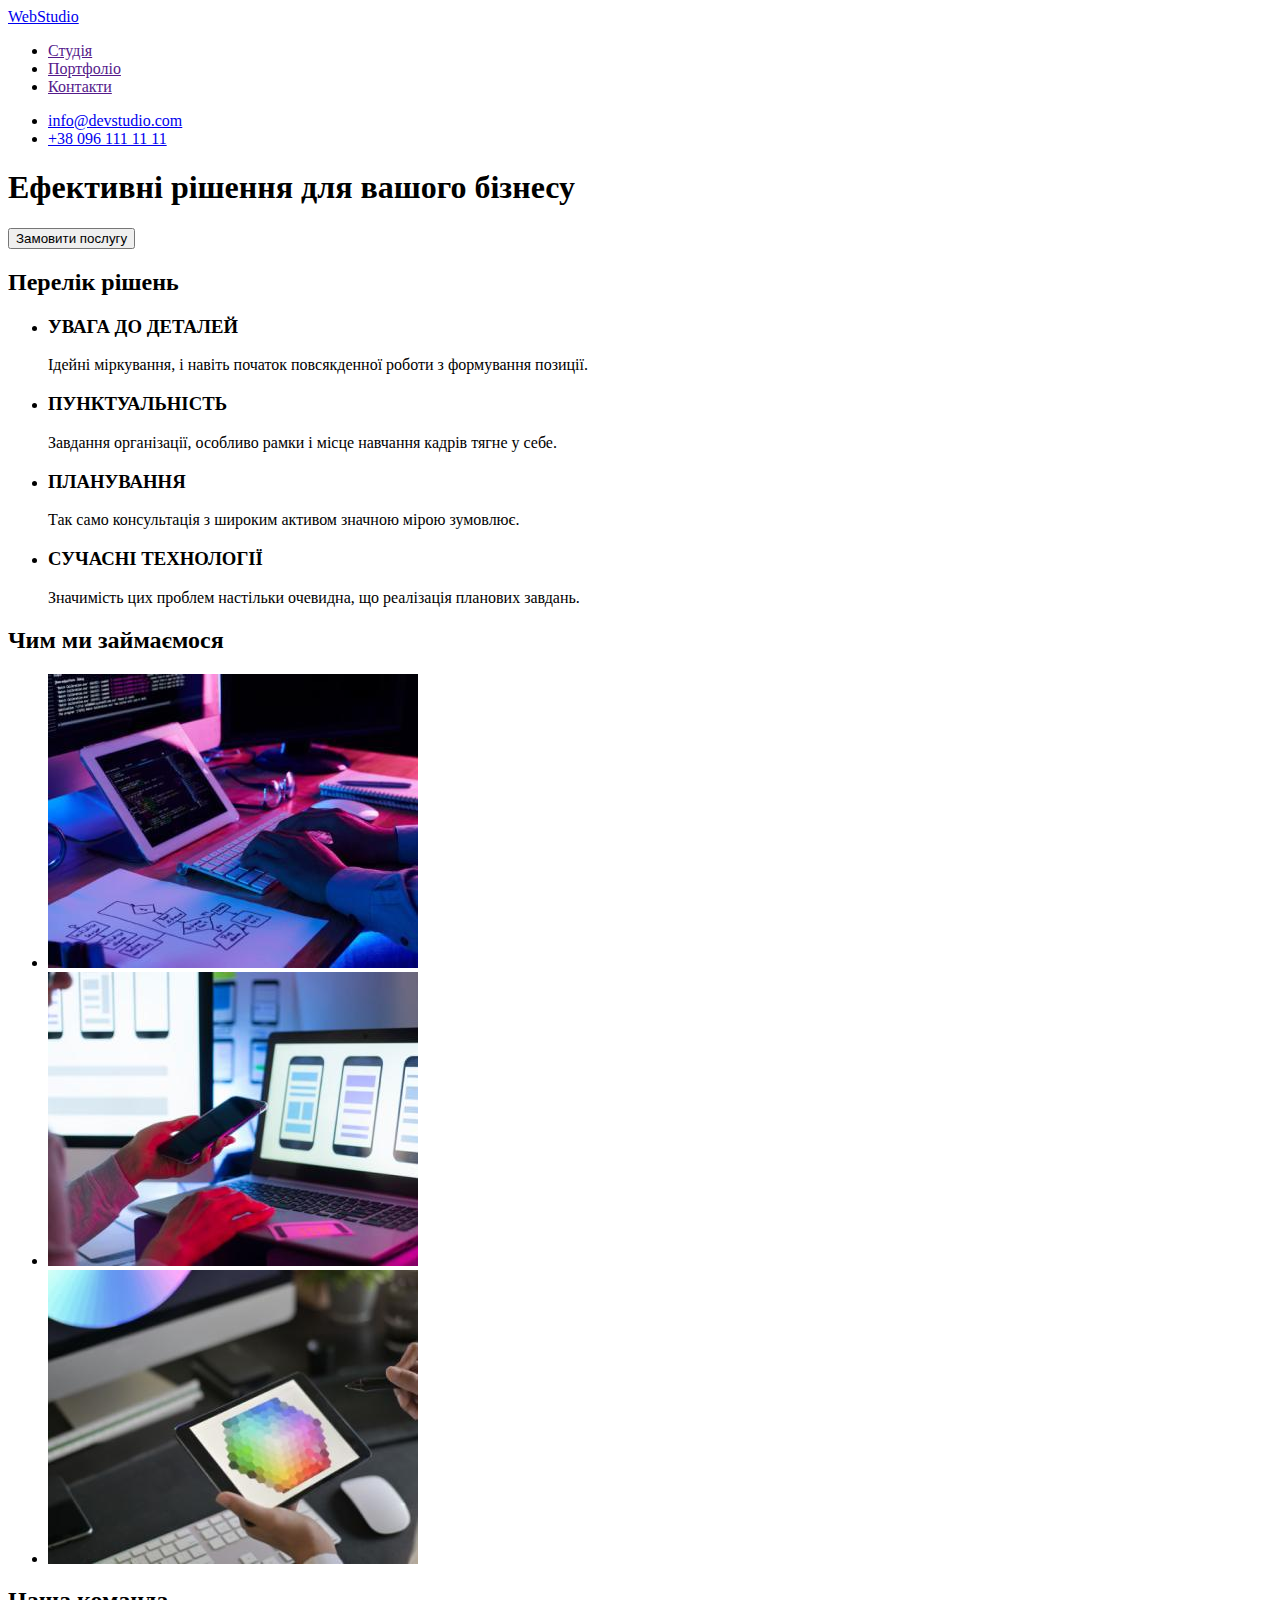
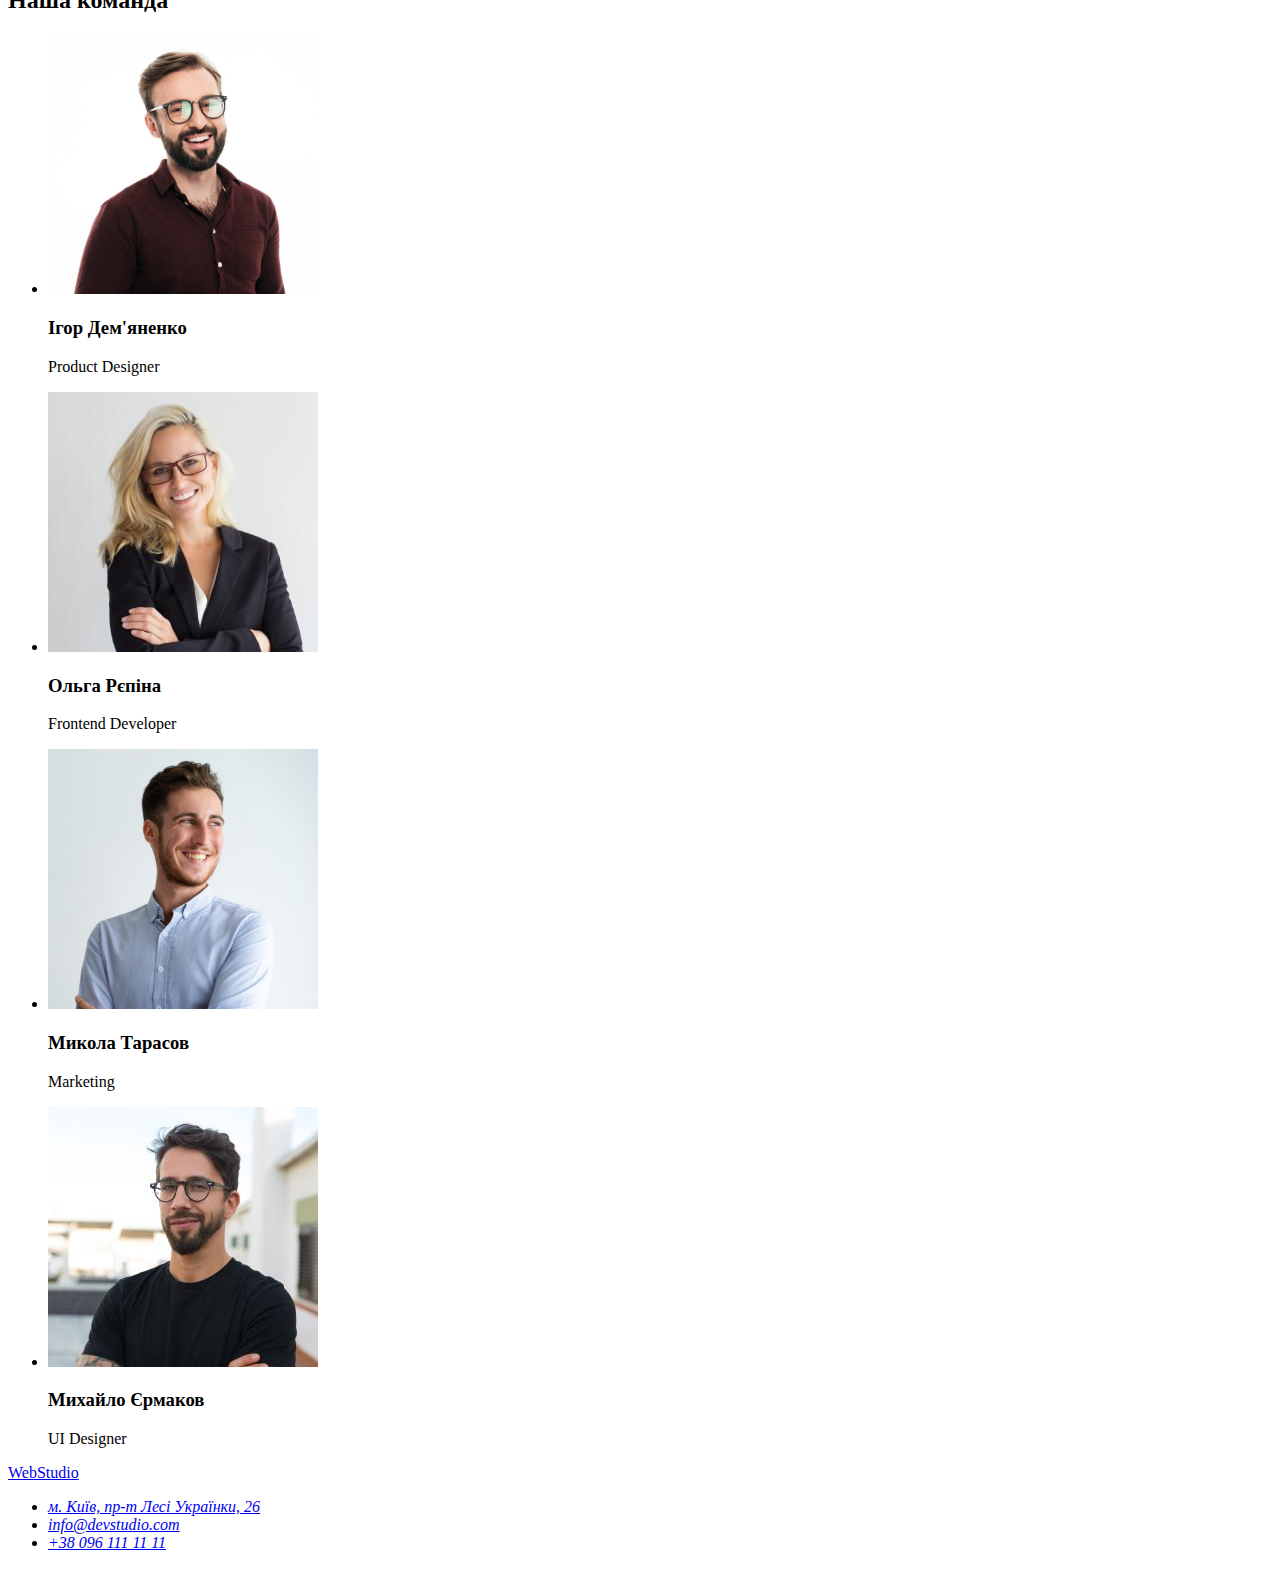
==== index.html @ ad876eb9 "Вставляє файли з попереднього ДЗ + папка css" ====
<!DOCTYPE html>
<html lang="uk">
  <head>
    <meta charset="UTF-8" />
    <meta http-equiv="X-UA-Compatible" content="IE=edge" />
    <meta name="viewport" content="width=device-width, initial-scale=1.0" />
    <link rel="stylesheet" href="./css/styles.css" />
    <title>WebStudio</title>
  </head>
  <body>
    <header>
      <nav>
        <a href="./" class="header-logo">WebStudio</a>
        <ul class="header-nav-list">
          <li><a href="">Студія</a></li>
          <li><a href="">Портфоліо</a></li>
          <li><a href="">Контакти</a></li>
        </ul>
      </nav>
      <ul>
        <li><a href="mailto:info@devstudio.com">info@devstudio.com</a></li>
        <li><a href="tel:+380961111111">+38 096 111 11 11</a></li>
      </ul>
    </header>
    <main>
      <section>
        <h1>Ефективні рішення для вашого бізнесу</h1>
        <button type="button">Замовити послугу</button>
      </section>
      <section>
        <h2>Перелік рішень</h2>
        <ul>
          <li>
            <h3>УВАГА ДО ДЕТАЛЕЙ</h3>
            <p>Ідейні міркування, і навіть початок повсякденної роботи з формування позиції.</p>
          </li>
          <li>
            <h3>ПУНКТУАЛЬНІСТЬ</h3>
            <p>Завдання організації, особливо рамки і місце навчання кадрів тягне у себе.</p>
          </li>
          <li>
            <h3>ПЛАНУВАННЯ</h3>
            <p>Так само консультація з широким активом значною мірою зумовлює.</p>
          </li>
          <li>
            <h3>СУЧАСНІ ТЕХНОЛОГІЇ</h3>
            <p>Значимість цих проблем настільки очевидна, що реалізація планових завдань.</p>
          </li>
        </ul>
      </section>
      <section>
        <h2>Чим ми займаємося</h2>
        <ul>
          <li><img src="./images/box-1.jpg" alt="Keyboard typing" width="370" /></li>
          <li><img src="./images/box-2.jpg" alt="Smartphone look" width="370" /></li>
          <li><img src="./images/box-3.jpg" alt="Color selection" width="370" /></li>
        </ul>
      </section>
      <section>
        <h2>Наша команда</h2>
        <ul>
          <li>
            <img src="./images/igor-demianenko.jpg" alt="igor Demianenko" width="270" />
            <h3>Ігор Дем'яненко</h3>
            <p>Product Designer</p>
          </li>
          <li>
            <img src="./images/olga-repina.jpg" alt="Olga Repina" width="270" />
            <h3>Ольга Рєпіна</h3>
            <p>Frontend Developer</p>
          </li>
          <li>
            <img src="./images/mykola-tarasov.jpg" alt="Mykola Tarasov" width="270" />
            <h3>Микола Тарасов</h3>
            <p>Marketing</p>
          </li>
          <li>
            <img src="./images/mykhailo-yermakov.jpg" alt="Mykhailo Yermakov" width="270" />
            <h3>Михайло Єрмаков</h3>
            <p>UI Designer</p>
          </li>
        </ul>
      </section>
    </main>
    <footer>
      <a href="./" class="header-logo">WebStudio</a>
      <address>
        <ul>
          <li>
            <a
              href="https://goo.gl/maps/kWrGyEN4S8KAi9pg8"
              target="_blank"
              rel="noopener nofollow noreferrer"
              >м. Київ, пр-т Лесі Українки, 26</a
            >
          </li>
          <li><a href="mailto:info@devstudio.com">info@devstudio.com</a></li>
          <li><a href="tel:+380961111111">+38 096 111 11 11</a></li>
        </ul>
      </address>
    </footer>
  </body>
</html>

<section>
  <img src="" alt="" />
</section>
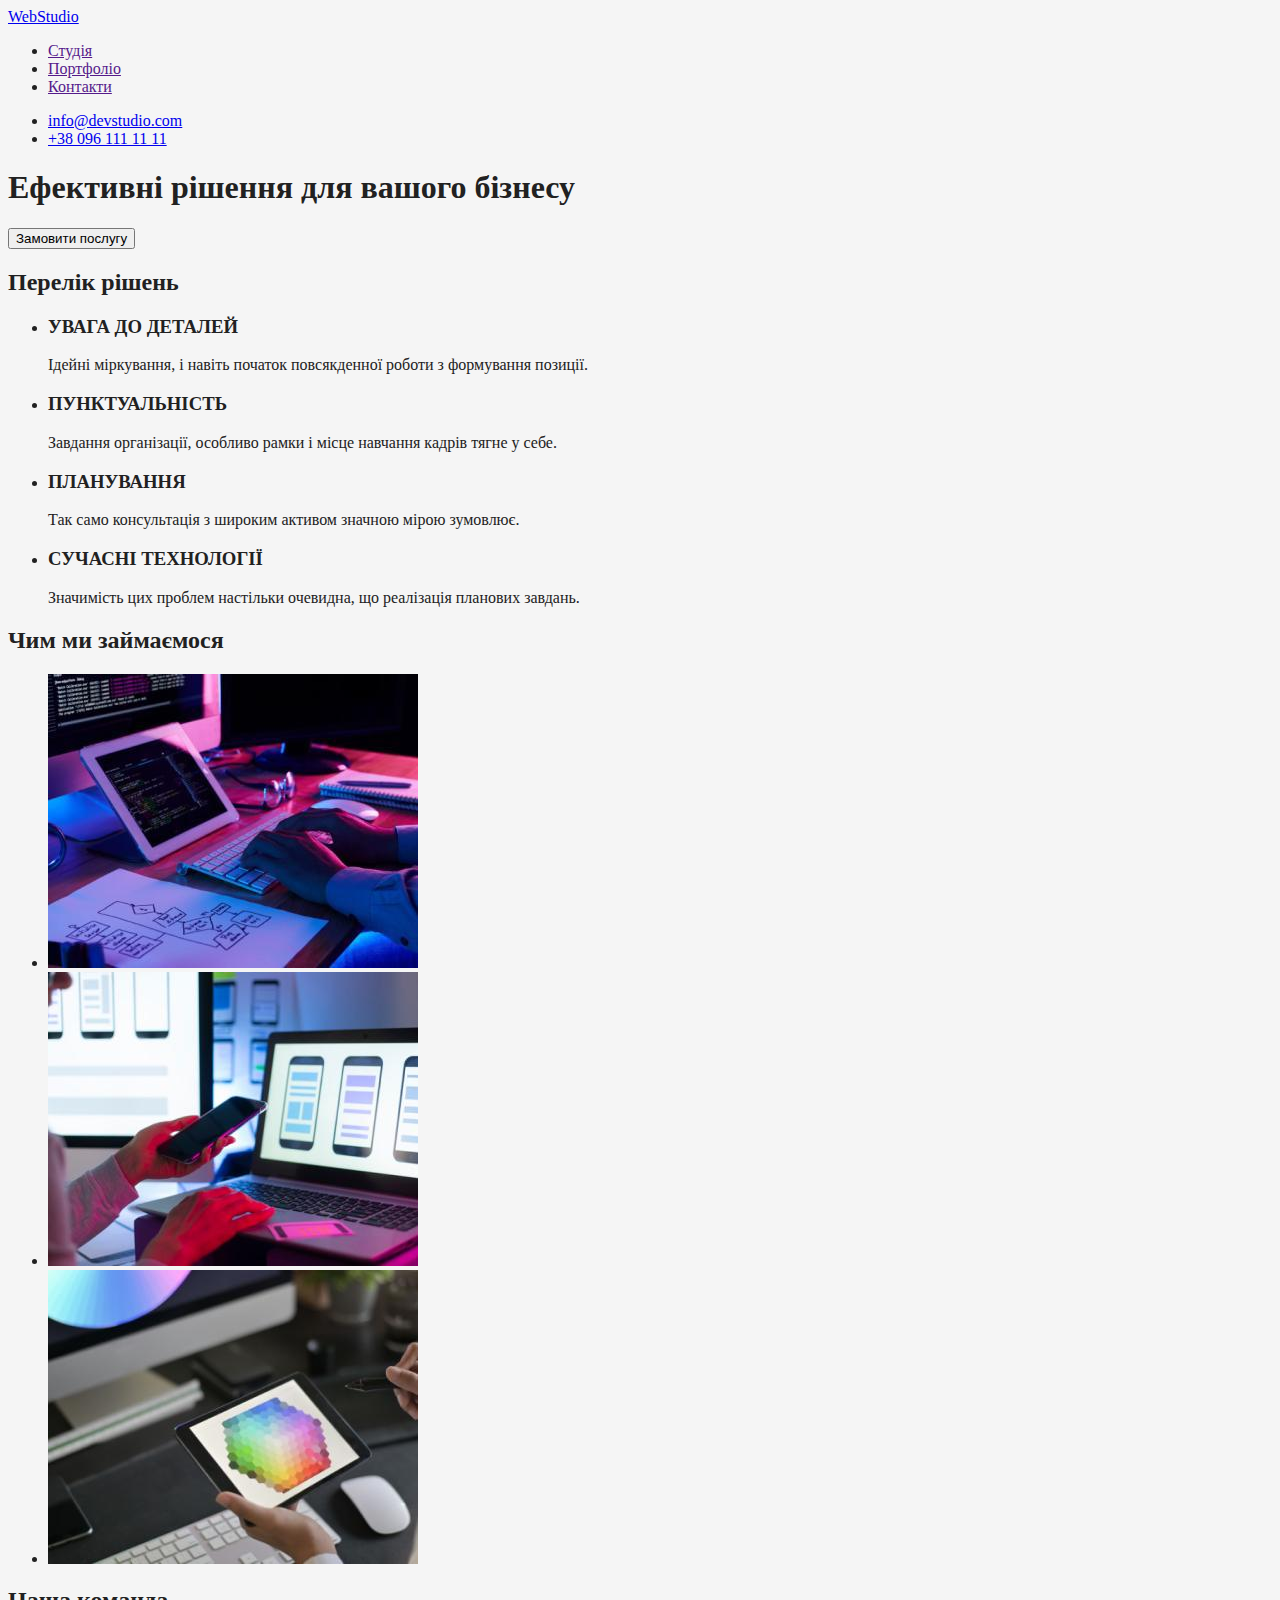
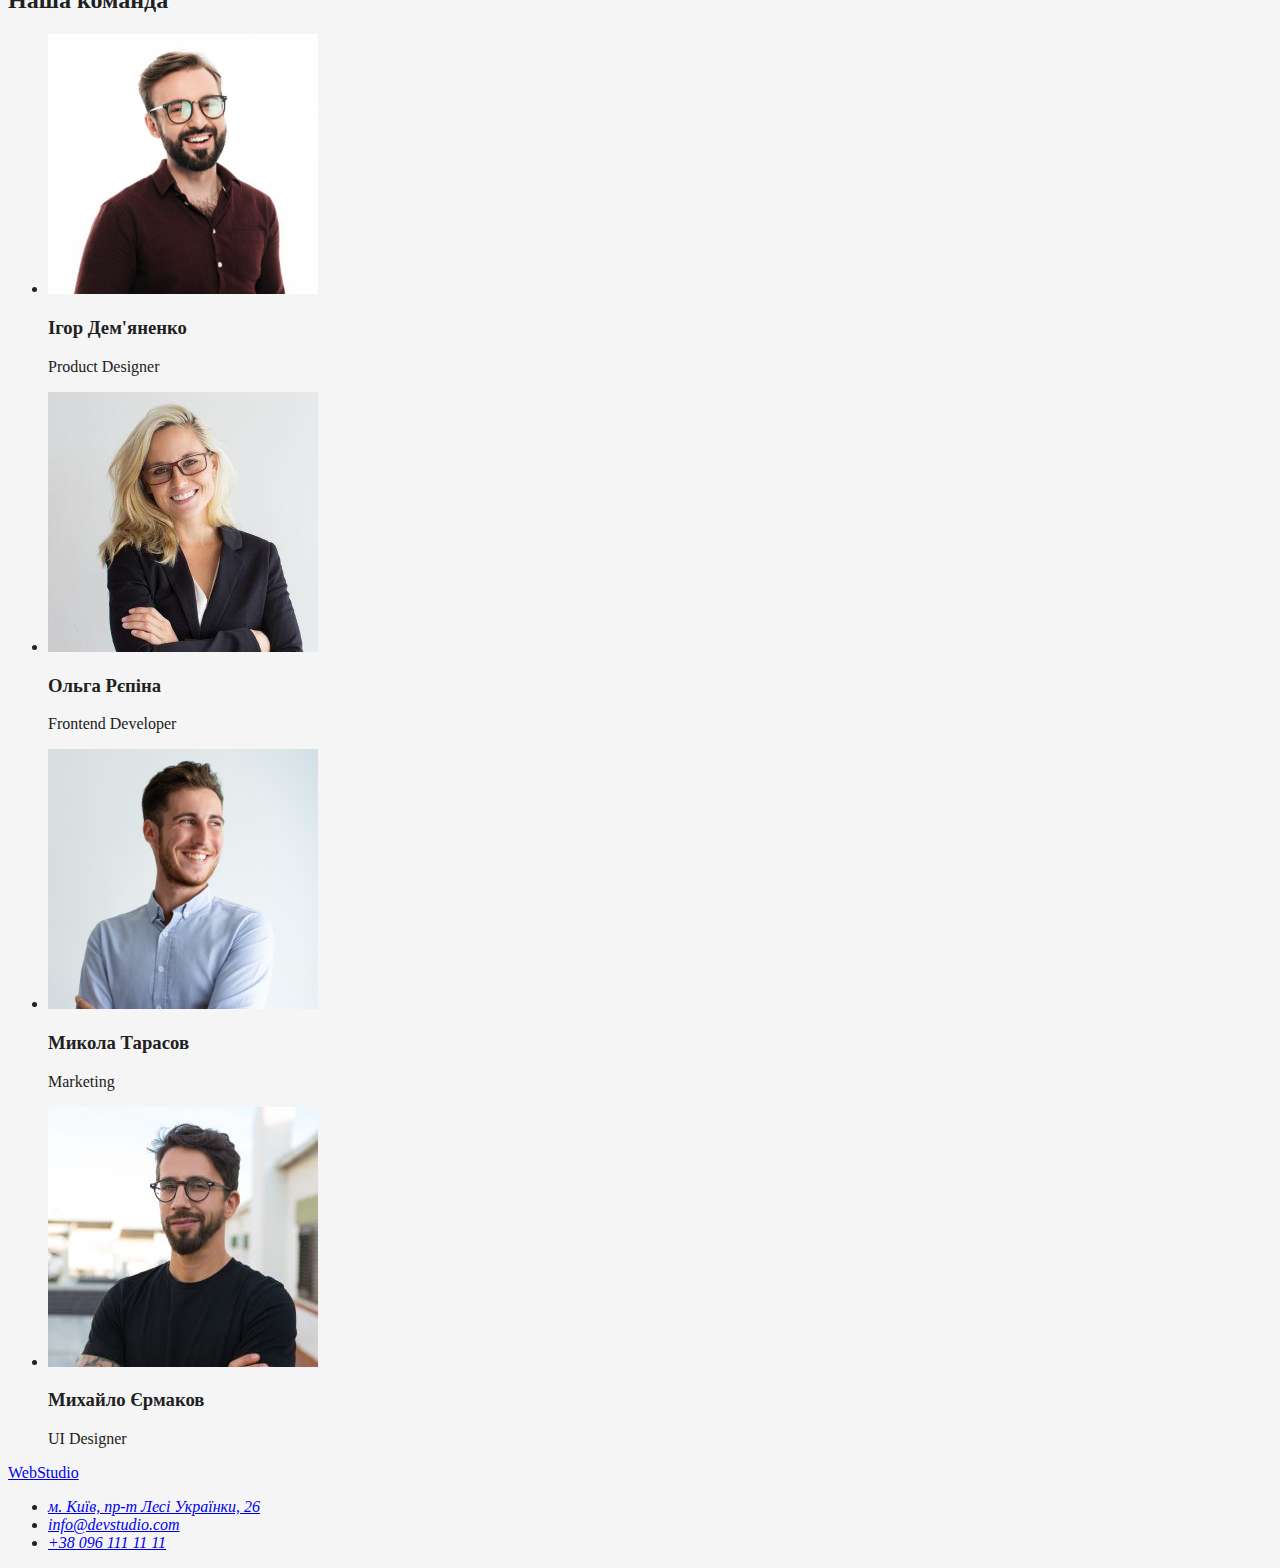
==== commit e288f1e5: "Задає класи тегам і дублює деякі в стилі" ====
--- a/index.html
+++ b/index.html
@@ -10,11 +10,11 @@
   <body>
     <header>
       <nav>
-        <a href="./" class="header-logo">WebStudio</a>
-        <ul class="header-nav-list">
-          <li><a href="">Студія</a></li>
-          <li><a href="">Портфоліо</a></li>
-          <li><a href="">Контакти</a></li>
+        <a href="./" class="logo">WebStudio</a>
+        <ul class="nav-list">
+          <li><a class="nav-list-item" href="">Студія</a></li>
+          <li><a class="nav-list-item" href="">Портфоліо</a></li>
+          <li><a class="nav-list-item" href="">Контакти</a></li>
         </ul>
       </nav>
       <ul>
@@ -23,61 +23,71 @@
       </ul>
     </header>
     <main>
-      <section>
-        <h1>Ефективні рішення для вашого бізнесу</h1>
+      <!-- Герой -->
+      <section class="hero">
+        <h1 class="hero-title">Ефективні рішення для вашого бізнесу</h1>
         <button type="button">Замовити послугу</button>
       </section>
-      <section>
-        <h2>Перелік рішень</h2>
-        <ul>
+      <!-- Перелік рішень -->
+      <section class="section">
+        <h2 class="section-title">Перелік рішень</h2>
+        <ul class="section-list">
           <li>
-            <h3>УВАГА ДО ДЕТАЛЕЙ</h3>
-            <p>Ідейні міркування, і навіть початок повсякденної роботи з формування позиції.</p>
+            <h3 class="section-list-item">УВАГА ДО ДЕТАЛЕЙ</h3>
+            <p class="item-desc">
+              Ідейні міркування, і навіть початок повсякденної роботи з формування позиції.
+            </p>
           </li>
           <li>
-            <h3>ПУНКТУАЛЬНІСТЬ</h3>
-            <p>Завдання організації, особливо рамки і місце навчання кадрів тягне у себе.</p>
+            <h3 class="section-list-item">ПУНКТУАЛЬНІСТЬ</h3>
+            <p class="item-desc">
+              Завдання організації, особливо рамки і місце навчання кадрів тягне у себе.
+            </p>
           </li>
           <li>
-            <h3>ПЛАНУВАННЯ</h3>
-            <p>Так само консультація з широким активом значною мірою зумовлює.</p>
+            <h3 class="section-list-item">ПЛАНУВАННЯ</h3>
+            <p class="item-desc">Так само консультація з широким активом значною мірою зумовлює.</p>
           </li>
           <li>
-            <h3>СУЧАСНІ ТЕХНОЛОГІЇ</h3>
-            <p>Значимість цих проблем настільки очевидна, що реалізація планових завдань.</p>
+            <h3 class="section-list-item">СУЧАСНІ ТЕХНОЛОГІЇ</h3>
+            <p class="item-desc">
+              Значимість цих проблем настільки очевидна, що реалізація планових завдань.
+            </p>
           </li>
         </ul>
       </section>
+      <!-- Чим ми займаємося -->
       <section>
-        <h2>Чим ми займаємося</h2>
-        <ul>
+        <h2 class="section-title">Чим ми займаємося</h2>
+        <ul class="images-list">
           <li><img src="./images/box-1.jpg" alt="Keyboard typing" width="370" /></li>
           <li><img src="./images/box-2.jpg" alt="Smartphone look" width="370" /></li>
           <li><img src="./images/box-3.jpg" alt="Color selection" width="370" /></li>
         </ul>
       </section>
+      <!-- Наша команда -->
       <section>
-        <h2>Наша команда</h2>
+        <h2 class="section-title">Наша команда</h2>
         <ul>
           <li>
             <img src="./images/igor-demianenko.jpg" alt="igor Demianenko" width="270" />
-            <h3>Ігор Дем'яненко</h3>
-            <p>Product Designer</p>
+            <h3 class="section-list-item">Ігор Дем'яненко</h3>
+            <p class="item-desc">Product Designer</p>
           </li>
           <li>
             <img src="./images/olga-repina.jpg" alt="Olga Repina" width="270" />
-            <h3>Ольга Рєпіна</h3>
-            <p>Frontend Developer</p>
+            <h3 class="section-list-item">Ольга Рєпіна</h3>
+            <p class="item-desc">Frontend Developer</p>
           </li>
           <li>
             <img src="./images/mykola-tarasov.jpg" alt="Mykola Tarasov" width="270" />
-            <h3>Микола Тарасов</h3>
-            <p>Marketing</p>
+            <h3 class="section-list-item">Микола Тарасов</h3>
+            <p class="item-desc">Marketing</p>
           </li>
           <li>
             <img src="./images/mykhailo-yermakov.jpg" alt="Mykhailo Yermakov" width="270" />
-            <h3>Михайло Єрмаков</h3>
-            <p>UI Designer</p>
+            <h3 class="section-list-item">Михайло Єрмаков</h3>
+            <p class="item-desc">UI Designer</p>
           </li>
         </ul>
       </section>
@@ -101,7 +111,3 @@
     </footer>
   </body>
 </html>
-
-<section>
-  <img src="" alt="" />
-</section>
--- a/css/styles.css
+++ b/css/styles.css
@@ -0,0 +1,24 @@
+/* колір фону #F5F5F5 */
+/*  колір тексту #212121 */
+/* колір абзаців #757575 */
+/* акцент #2196F3 */
+/* білий #FFFFFF */
+/* адрес у футері color: rgba(255, 255, 255, 0.6); */
+body {
+  background-color: #f5f5f5;
+  color: #212121;
+}
+/* Header */
+.logo {
+}
+.nav-list {
+}
+.nav-list-item {
+}
+
+/* Герой */
+.hero {
+}
+.hero-title {
+}
+/* Перелік рішень */
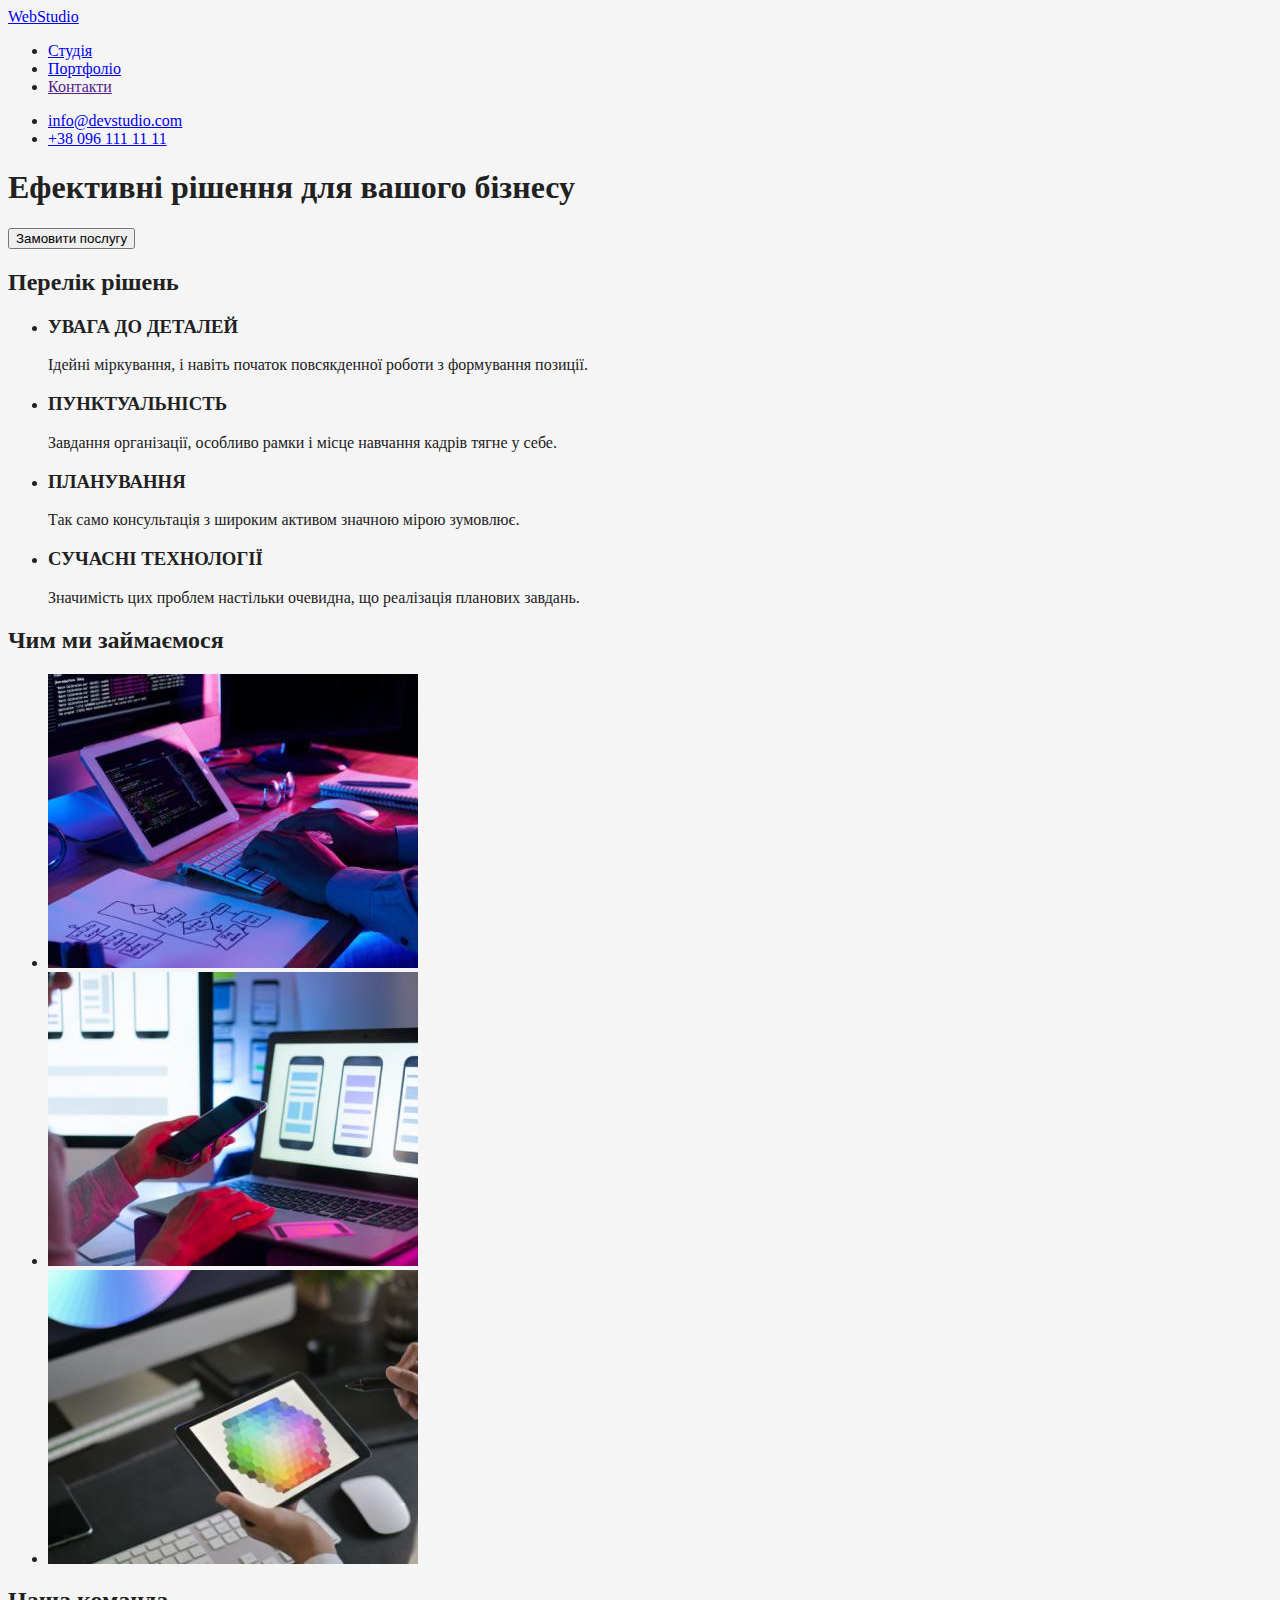
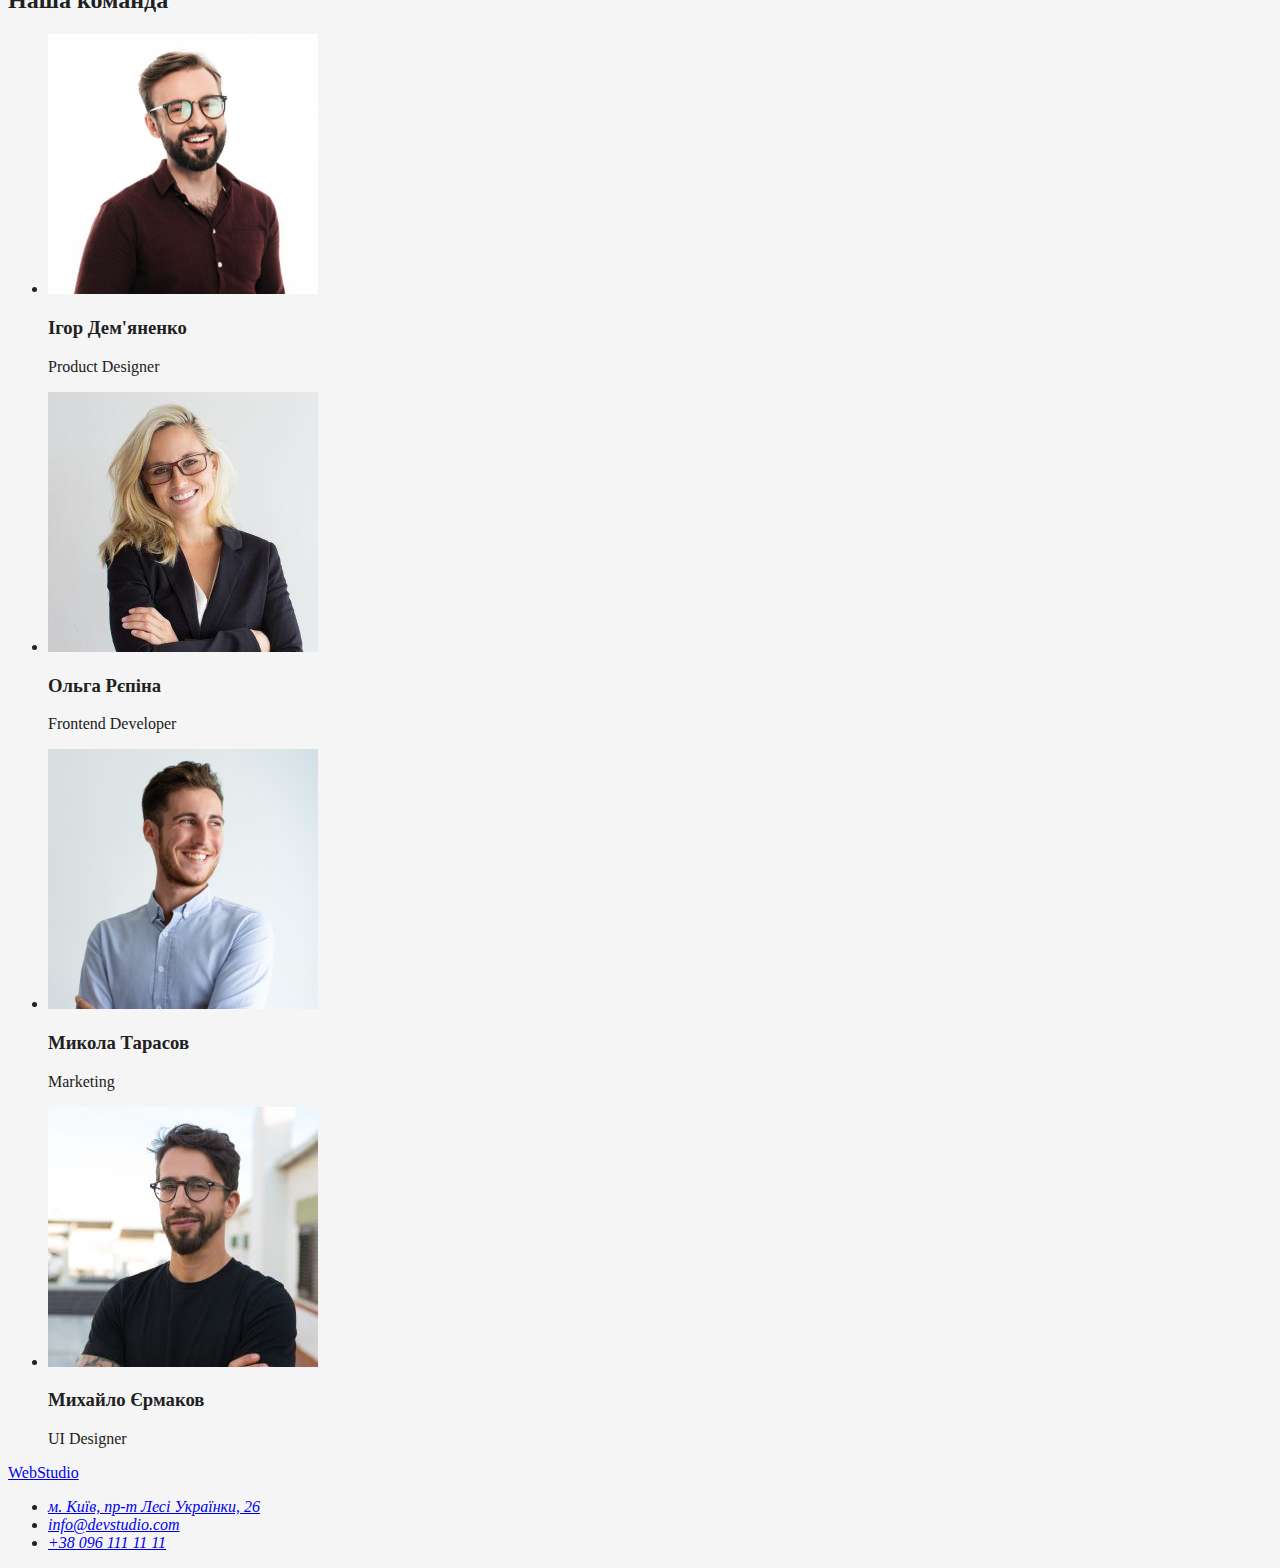
==== commit 1dc9166c: "Верстає портфоліо і пов'язує зі студіо" ====
--- a/index.html
+++ b/index.html
@@ -12,8 +12,8 @@
       <nav>
         <a href="./" class="logo">WebStudio</a>
         <ul class="nav-list">
-          <li><a class="nav-list-item" href="">Студія</a></li>
-          <li><a class="nav-list-item" href="">Портфоліо</a></li>
+          <li><a class="nav-list-item" href="./index.html">Студія</a></li>
+          <li><a class="nav-list-item" href="./portfolio.html">Портфоліо</a></li>
           <li><a class="nav-list-item" href="">Контакти</a></li>
         </ul>
       </nav>
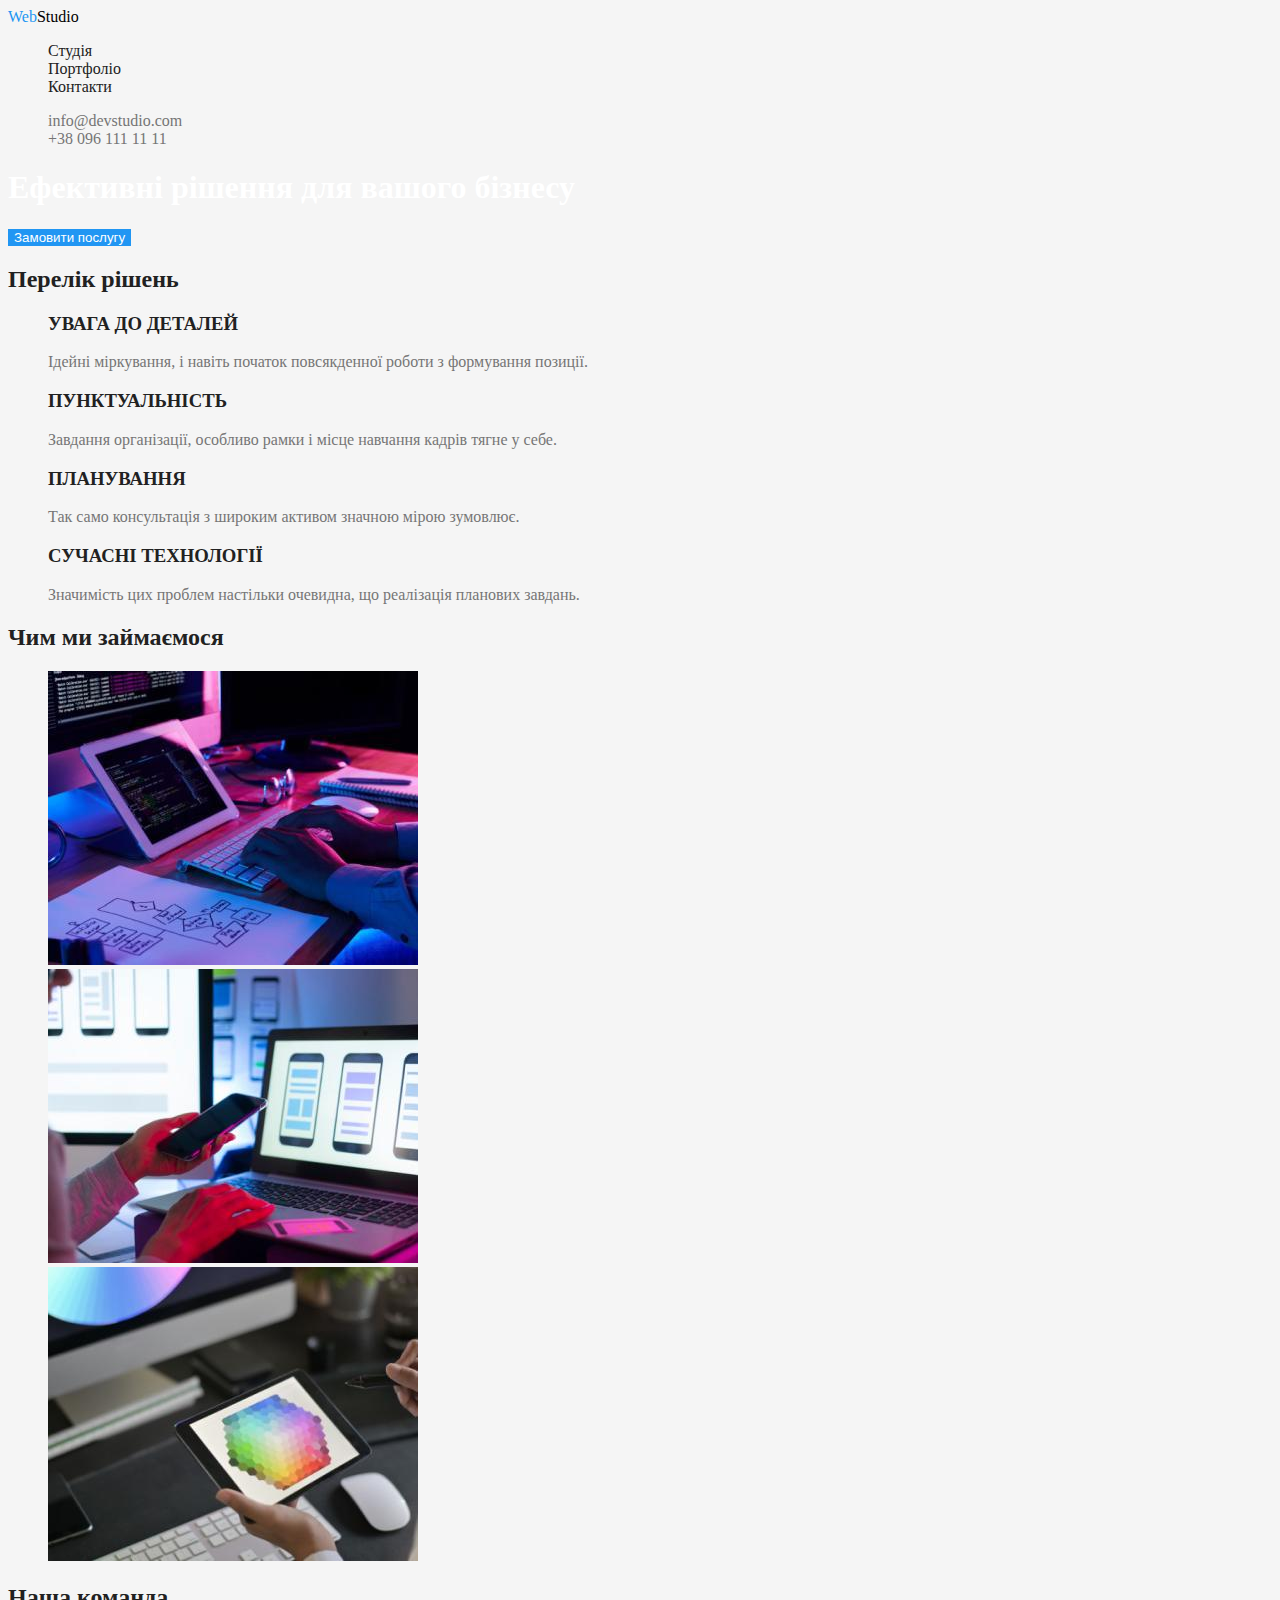
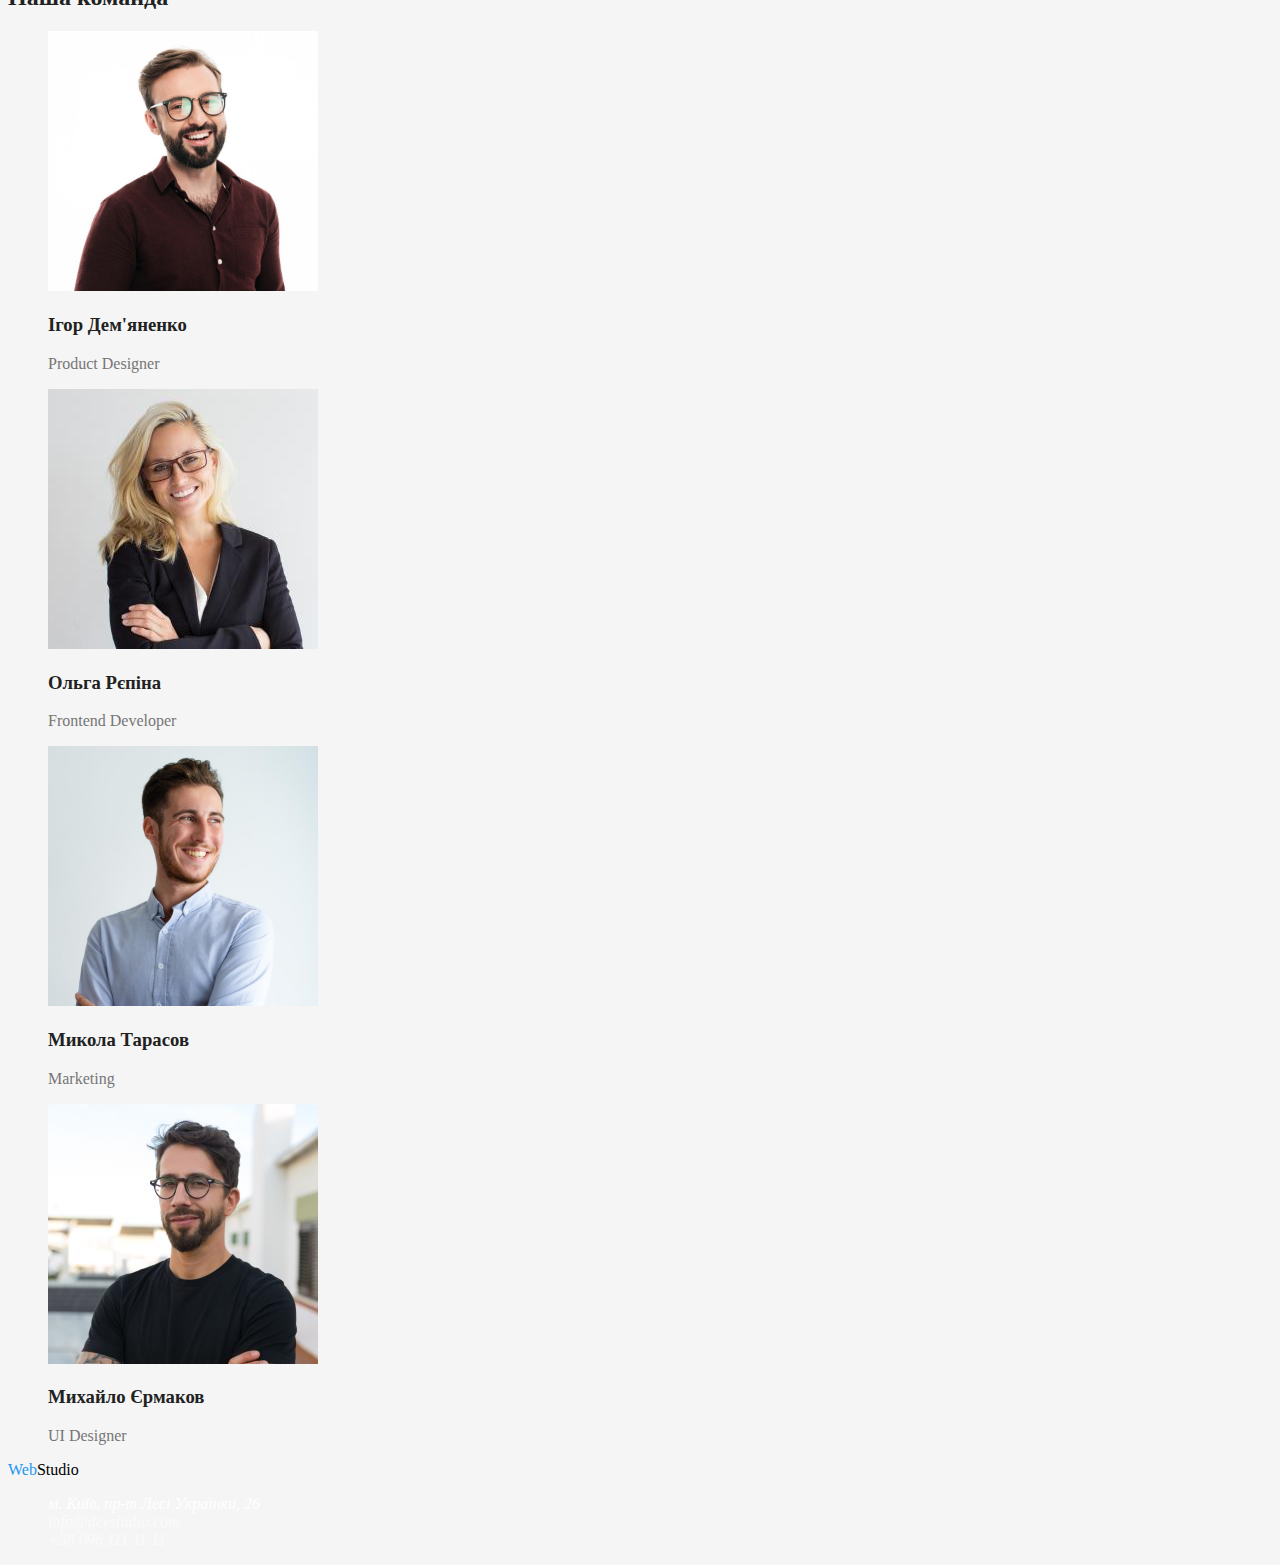
==== commit b03ec85c: "Додає класи і стилі до них" ====
--- a/index.html
+++ b/index.html
@@ -10,23 +10,23 @@
   <body>
     <header>
       <nav>
-        <a href="./" class="logo">WebStudio</a>
+        <a href="./index.html" class="logo"><span class="logo part">Web</span>Studio</a>
         <ul class="nav-list">
           <li><a class="nav-list-item" href="./index.html">Студія</a></li>
           <li><a class="nav-list-item" href="./portfolio.html">Портфоліо</a></li>
           <li><a class="nav-list-item" href="">Контакти</a></li>
         </ul>
       </nav>
-      <ul>
-        <li><a href="mailto:info@devstudio.com">info@devstudio.com</a></li>
-        <li><a href="tel:+380961111111">+38 096 111 11 11</a></li>
+      <ul class="contacts-list">
+        <li><a href="mailto:info@devstudio.com" class="header-contacts">info@devstudio.com</a></li>
+        <li><a href="tel:+380961111111" class="header-contacts">+38 096 111 11 11</a></li>
       </ul>
     </header>
     <main>
       <!-- Герой -->
       <section class="hero">
         <h1 class="hero-title">Ефективні рішення для вашого бізнесу</h1>
-        <button type="button">Замовити послугу</button>
+        <button type="button" class="btn primary">Замовити послугу</button>
       </section>
       <!-- Перелік рішень -->
       <section class="section">
@@ -59,7 +59,7 @@
       <!-- Чим ми займаємося -->
       <section>
         <h2 class="section-title">Чим ми займаємося</h2>
-        <ul class="images-list">
+        <ul class="section-list">
           <li><img src="./images/box-1.jpg" alt="Keyboard typing" width="370" /></li>
           <li><img src="./images/box-2.jpg" alt="Smartphone look" width="370" /></li>
           <li><img src="./images/box-3.jpg" alt="Color selection" width="370" /></li>
@@ -68,7 +68,7 @@
       <!-- Наша команда -->
       <section>
         <h2 class="section-title">Наша команда</h2>
-        <ul>
+        <ul class="section-list">
           <li>
             <img src="./images/igor-demianenko.jpg" alt="igor Demianenko" width="270" />
             <h3 class="section-list-item">Ігор Дем'яненко</h3>
@@ -93,19 +93,22 @@
       </section>
     </main>
     <footer>
-      <a href="./" class="header-logo">WebStudio</a>
+      <a href="./index.html" class="logo"><span class="logo part">Web</span>Studio</a>
       <address>
-        <ul>
+        <ul class="section-list">
           <li>
             <a
               href="https://goo.gl/maps/kWrGyEN4S8KAi9pg8"
               target="_blank"
               rel="noopener nofollow noreferrer"
+              class="address"
               >м. Київ, пр-т Лесі Українки, 26</a
             >
           </li>
-          <li><a href="mailto:info@devstudio.com">info@devstudio.com</a></li>
-          <li><a href="tel:+380961111111">+38 096 111 11 11</a></li>
+          <li>
+            <a href="mailto:info@devstudio.com" class="footer-contacts">info@devstudio.com</a>
+          </li>
+          <li><a href="tel:+380961111111" class="footer-contacts">+38 096 111 11 11</a></li>
         </ul>
       </address>
     </footer>
--- a/css/styles.css
+++ b/css/styles.css
@@ -1,24 +1,90 @@
 /* колір фону #F5F5F5 */
-/*  колір тексту #212121 */
+/* другорядний колір фону #F5F4FA */
+/* герой і футер колір фону #2F303A */
+/* колір тексту #212121 */
 /* колір абзаців #757575 */
 /* акцент #2196F3 */
 /* білий #FFFFFF */
-/* адрес у футері color: rgba(255, 255, 255, 0.6); */
+/* контакти у футері color: rgba(255, 255, 255, 0.6); */
+:root {
+  --text-primary-color: #212121;
+  --text-p-color: #757575;
+  --background-primary-color: #f5f5f5;
+  --background-secondary-color: #f5f4fa;
+  --accent-color: #2196f3;
+}
 body {
-  background-color: #f5f5f5;
-  color: #212121;
+  background-color: var(--background-primary-color);
+  color: var(--text-primary-color);
+}
+.nav-list,
+.contacts-list,
+.section-list {
+  list-style-type: none;
+}
+.nav-list-item:hover,
+.header-contacts:hover,
+.footer-contacts:hover,
+.nav-list-item:focus,
+.header-contacts:focus,
+.footer-contacts:focus {
+  color: var(--accent-color);
 }
 /* Header */
 .logo {
+  color: #000000;
+  text-decoration: none;
 }
-.nav-list {
+.logo.part {
+  color: #2196f3;
 }
 .nav-list-item {
+  color: var(--text-primary-color);
+  text-decoration: none;
+}
+.header-contacts {
+  color: var(--text-p-color);
+  text-decoration: none;
 }
 
-/* Герой */
-.hero {
+/* Стилі index.html */
+/* Hero */
+.hero-title {
+  color: #ffffff;
 }
-.hero-title {
+.btn {
+  cursor: pointer;
+}
+.btn.primary {
+  color: #ffffff;
+  background-color: var(--accent-color);
+  border: none;
 }
 /* Перелік рішень */
+.item-desc {
+  color: var(--text-p-color);
+}
+/* Стилі portfolio.html */
+.btn.secondary {
+  background-color: var(--background-secondary-color);
+  color: var(--text-primary-color);
+  border: none;
+}
+.btn.secondary:hover,
+.btn.secondary:focus {
+  background-color: var(--accent-color);
+  color: #ffffff;
+}
+
+/* Footer */
+.footer-logo {
+  color: #ffffff;
+}
+.address {
+  color: #ffffff;
+  text-decoration: none;
+}
+.footer-contacts {
+  color: rgba(255, 255, 255, 0.6);
+  text-decoration: none;
+}
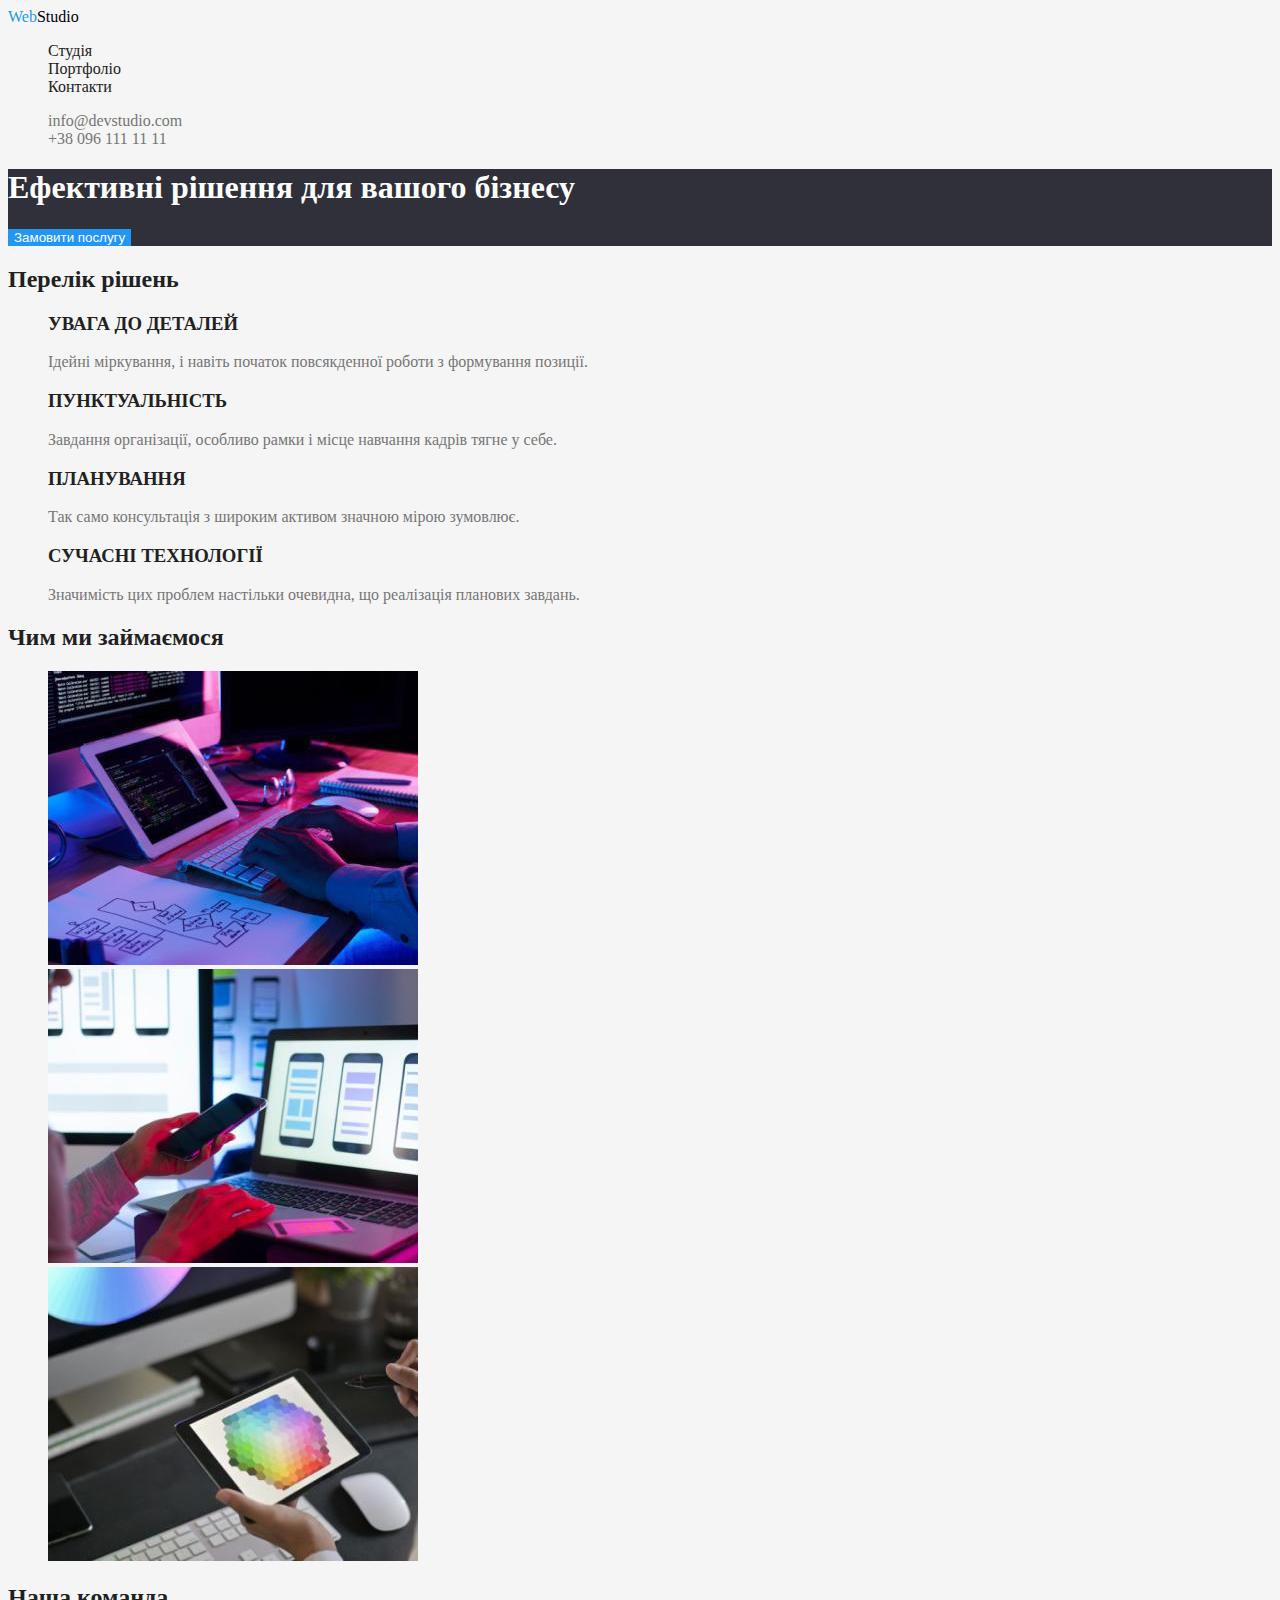
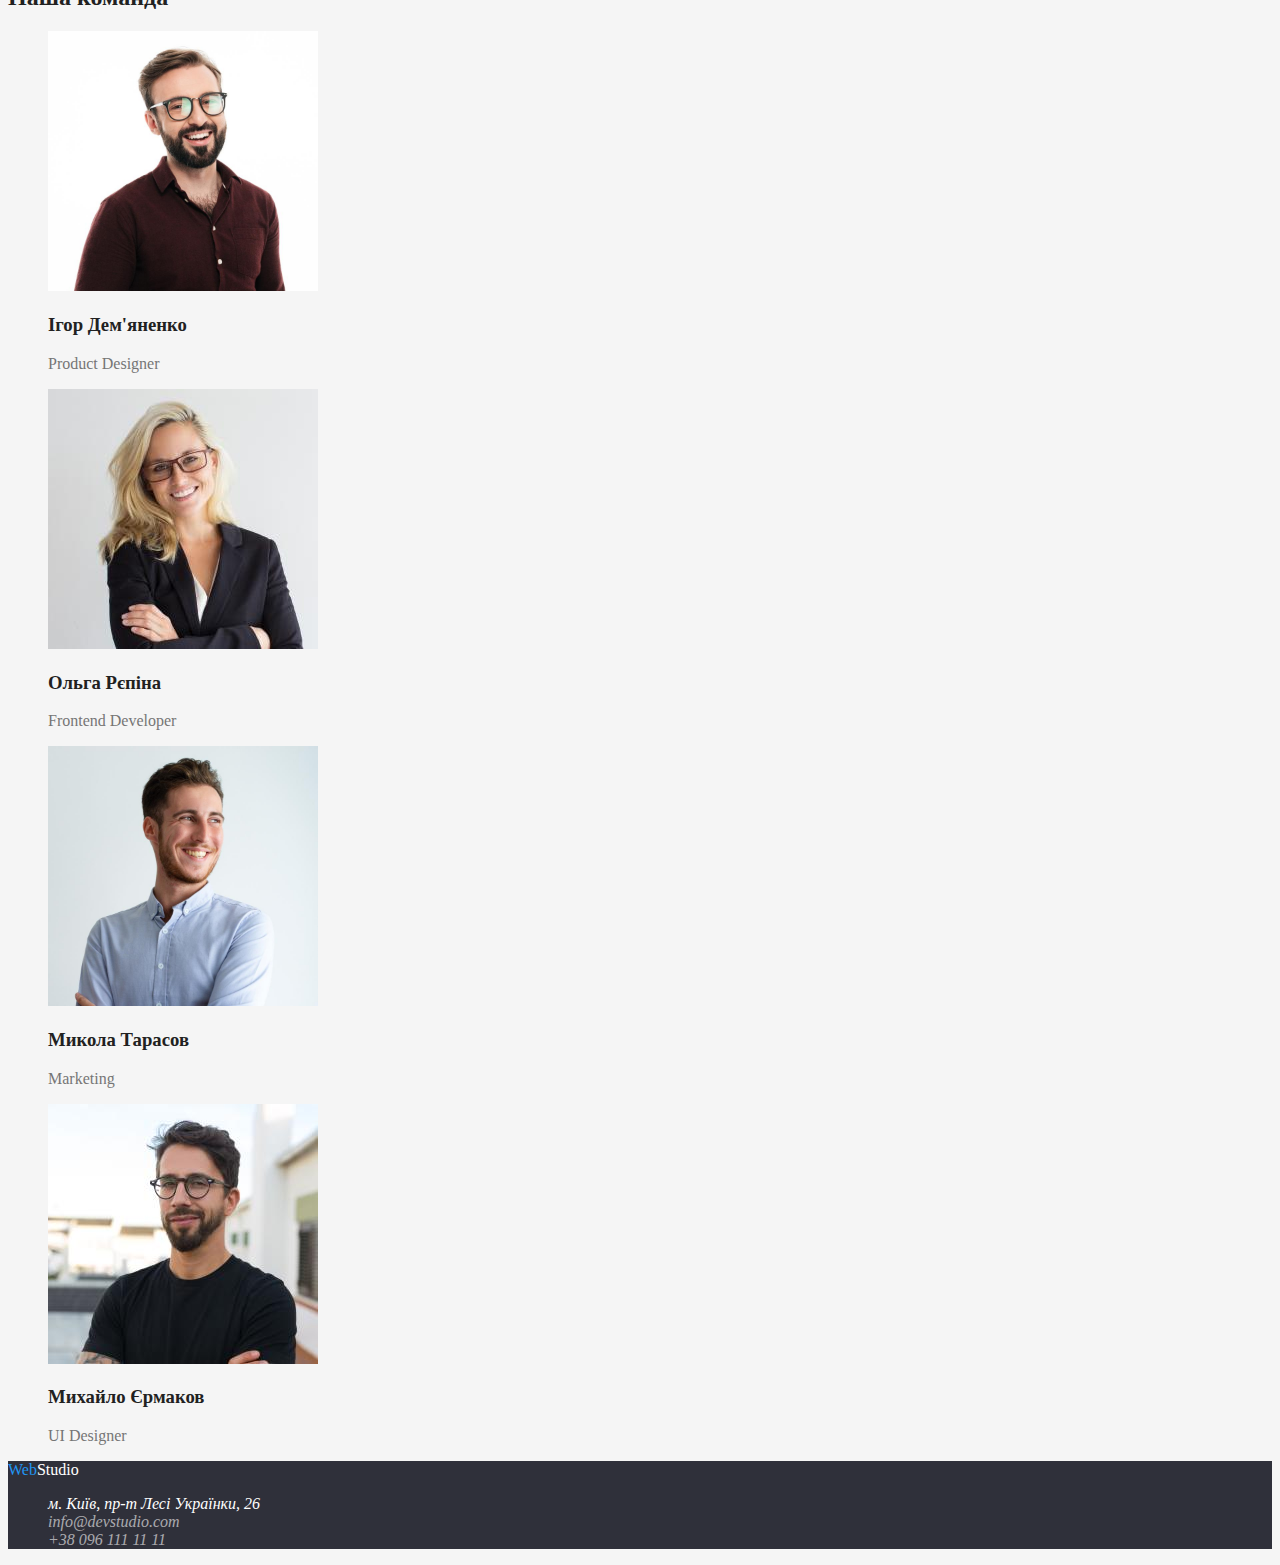
==== commit 9160c77c: "Виправляє помилки, додає фон для наглядності" ====
--- a/index.html
+++ b/index.html
@@ -92,8 +92,8 @@
         </ul>
       </section>
     </main>
-    <footer>
-      <a href="./index.html" class="logo"><span class="logo part">Web</span>Studio</a>
+    <footer class="footer">
+      <a href="./index.html" class="footer-logo"><span class="logo part">Web</span>Studio</a>
       <address>
         <ul class="section-list">
           <li>
--- a/css/styles.css
+++ b/css/styles.css
@@ -49,6 +49,9 @@
 
 /* Стилі index.html */
 /* Hero */
+.hero {
+  background-color: #2f303a;
+}
 .hero-title {
   color: #ffffff;
 }
@@ -77,8 +80,12 @@
 }
 
 /* Footer */
+.footer {
+  background-color: #2f303a;
+}
 .footer-logo {
   color: #ffffff;
+  text-decoration: none;
 }
 .address {
   color: #ffffff;
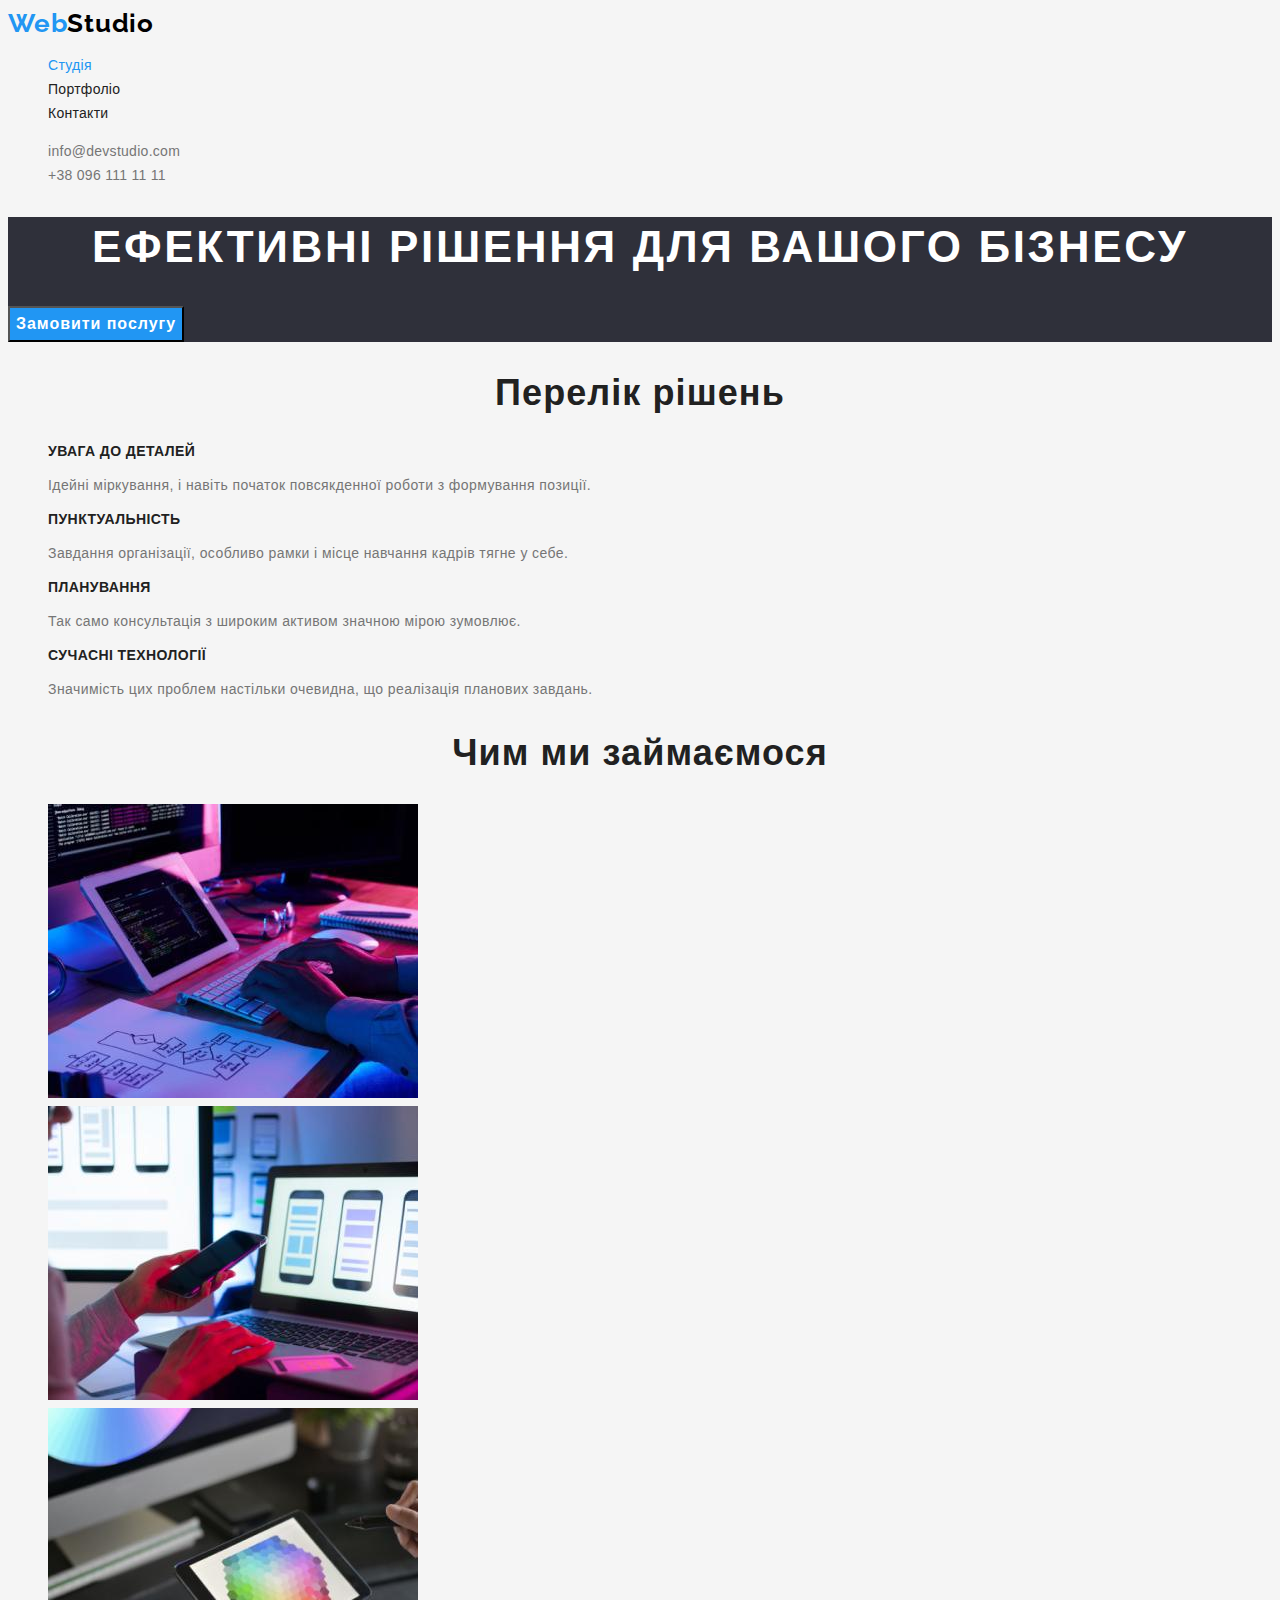
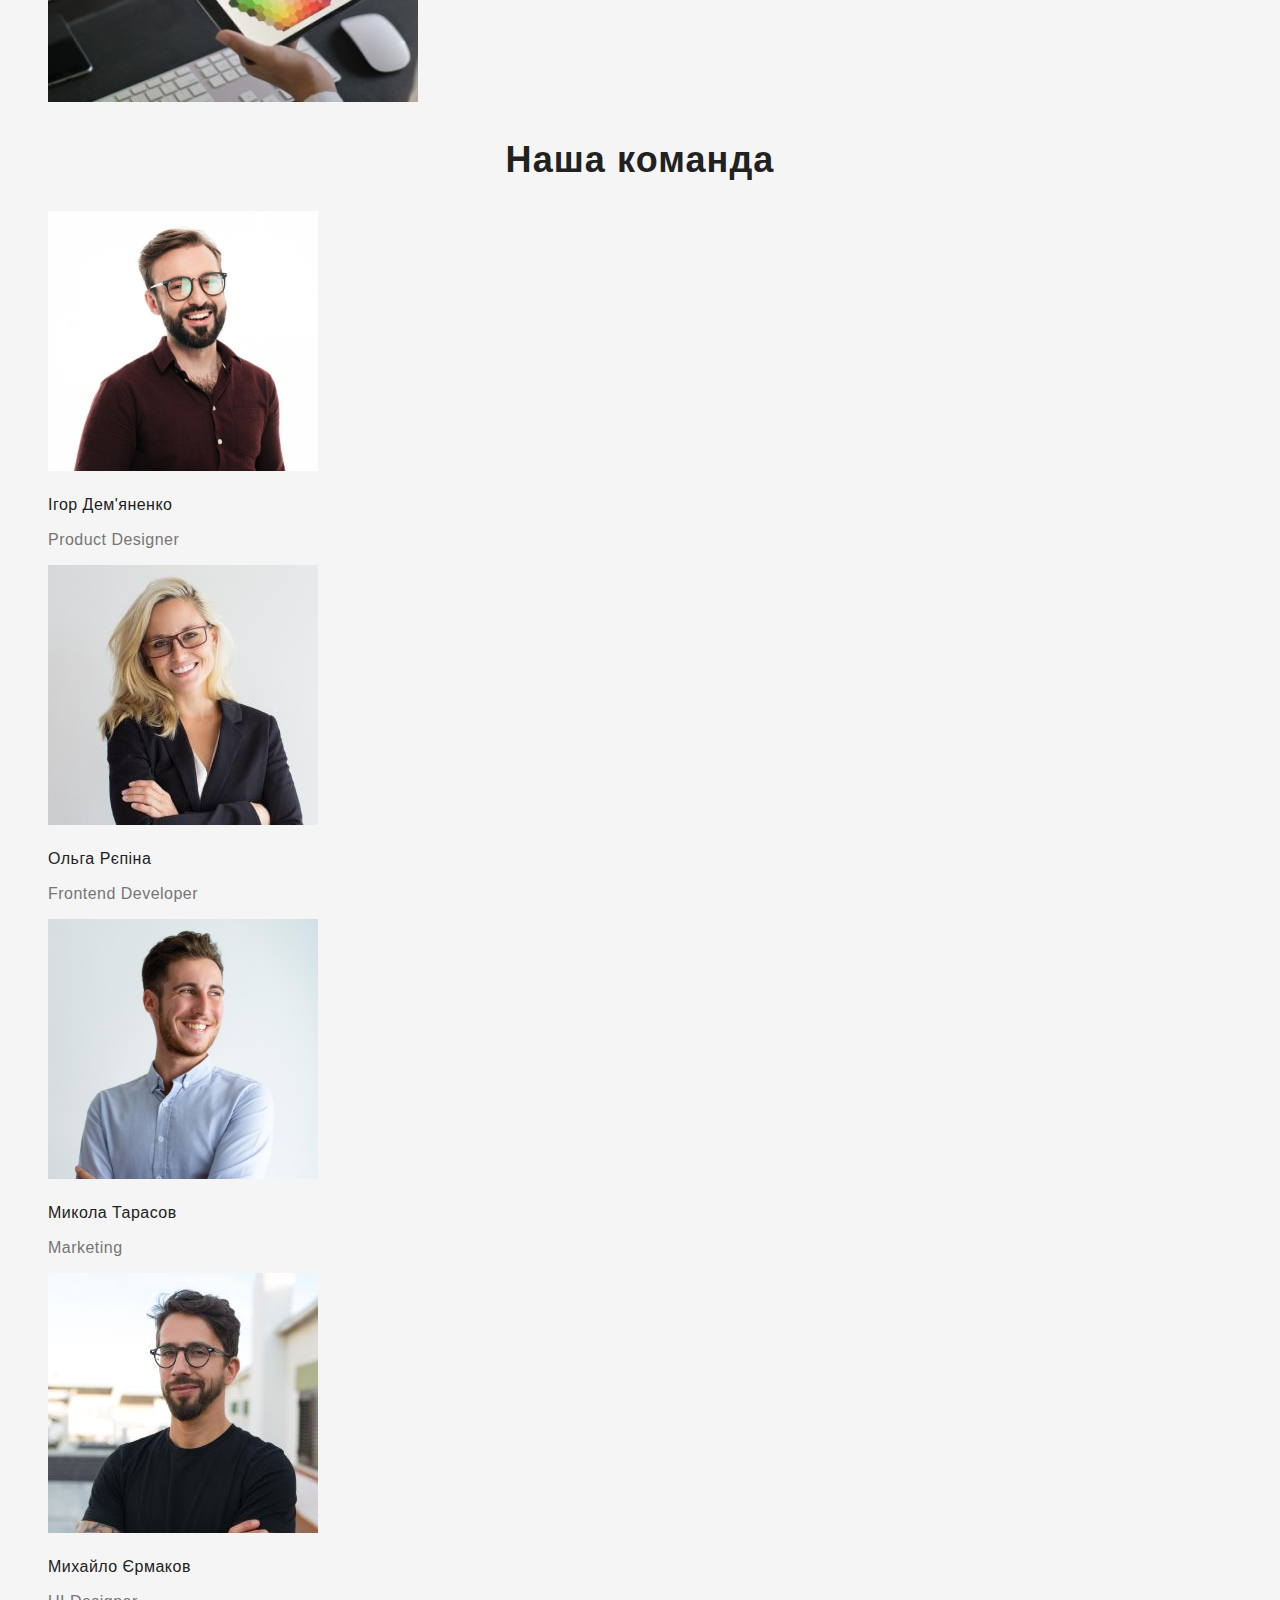
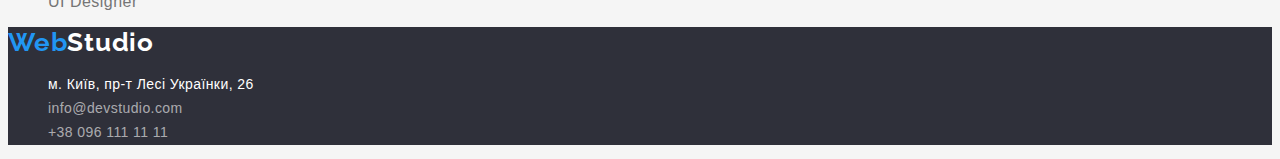
==== commit 7b964615: "Виправляє помилки 1-го уроку, форматує текст 2-го уроку" ====
--- a/index.html
+++ b/index.html
@@ -4,6 +4,12 @@
     <meta charset="UTF-8" />
     <meta http-equiv="X-UA-Compatible" content="IE=edge" />
     <meta name="viewport" content="width=device-width, initial-scale=1.0" />
+    <link rel="preconnect" href="https://fonts.googleapis.com" />
+    <link rel="preconnect" href="https://fonts.gstatic.com" crossorigin />
+    <link
+      href="https://fonts.googleapis.com/css2?family=Raleway:wght@700&display=swap"
+      rel="stylesheet"
+    />
     <link rel="stylesheet" href="./css/styles.css" />
     <title>WebStudio</title>
   </head>
@@ -12,7 +18,7 @@
       <nav>
         <a href="./index.html" class="logo"><span class="logo part">Web</span>Studio</a>
         <ul class="nav-list">
-          <li><a class="nav-list-item" href="./index.html">Студія</a></li>
+          <li><a class="nav-list-item current" href="./index.html">Студія</a></li>
           <li><a class="nav-list-item" href="./portfolio.html">Портфоліо</a></li>
           <li><a class="nav-list-item" href="">Контакти</a></li>
         </ul>
@@ -33,23 +39,23 @@
         <h2 class="section-title">Перелік рішень</h2>
         <ul class="section-list">
           <li>
-            <h3 class="section-list-item">УВАГА ДО ДЕТАЛЕЙ</h3>
+            <h3 class="section-list-title">УВАГА ДО ДЕТАЛЕЙ</h3>
             <p class="item-desc">
               Ідейні міркування, і навіть початок повсякденної роботи з формування позиції.
             </p>
           </li>
           <li>
-            <h3 class="section-list-item">ПУНКТУАЛЬНІСТЬ</h3>
+            <h3 class="section-list-title">ПУНКТУАЛЬНІСТЬ</h3>
             <p class="item-desc">
               Завдання організації, особливо рамки і місце навчання кадрів тягне у себе.
             </p>
           </li>
           <li>
-            <h3 class="section-list-item">ПЛАНУВАННЯ</h3>
+            <h3 class="section-list-title">ПЛАНУВАННЯ</h3>
             <p class="item-desc">Так само консультація з широким активом значною мірою зумовлює.</p>
           </li>
           <li>
-            <h3 class="section-list-item">СУЧАСНІ ТЕХНОЛОГІЇ</h3>
+            <h3 class="section-list-title">СУЧАСНІ ТЕХНОЛОГІЇ</h3>
             <p class="item-desc">
               Значимість цих проблем настільки очевидна, що реалізація планових завдань.
             </p>
@@ -72,28 +78,28 @@
           <li>
             <img src="./images/igor-demianenko.jpg" alt="igor Demianenko" width="270" />
             <h3 class="section-list-item">Ігор Дем'яненко</h3>
-            <p class="item-desc">Product Designer</p>
+            <p class="item-desc profession">Product Designer</p>
           </li>
           <li>
             <img src="./images/olga-repina.jpg" alt="Olga Repina" width="270" />
             <h3 class="section-list-item">Ольга Рєпіна</h3>
-            <p class="item-desc">Frontend Developer</p>
+            <p class="item-desc profession">Frontend Developer</p>
           </li>
           <li>
             <img src="./images/mykola-tarasov.jpg" alt="Mykola Tarasov" width="270" />
             <h3 class="section-list-item">Микола Тарасов</h3>
-            <p class="item-desc">Marketing</p>
+            <p class="item-desc profession">Marketing</p>
           </li>
           <li>
             <img src="./images/mykhailo-yermakov.jpg" alt="Mykhailo Yermakov" width="270" />
             <h3 class="section-list-item">Михайло Єрмаков</h3>
-            <p class="item-desc">UI Designer</p>
+            <p class="item-desc profession">UI Designer</p>
           </li>
         </ul>
       </section>
     </main>
     <footer class="footer">
-      <a href="./index.html" class="footer-logo"><span class="logo part">Web</span>Studio</a>
+      <a href="./index.html" class="logo foot"><span class="logo part">Web</span>Studio</a>
       <address>
         <ul class="section-list">
           <li>
--- a/css/styles.css
+++ b/css/styles.css
@@ -16,6 +16,12 @@
 body {
   background-color: var(--background-primary-color);
   color: var(--text-primary-color);
+
+  font-family: Roboto, sans-serif;
+  font-weight: 400;
+  font-size: 14px;
+  line-height: 1.71;
+  letter-spacing: 0.03em;
 }
 .nav-list,
 .contacts-list,
@@ -33,17 +39,32 @@
 /* Header */
 .logo {
   color: #000000;
+  font-family: Raleway, sans-serif;
   text-decoration: none;
+  font-weight: 700;
+  font-size: 26px;
+  line-height: 1.19;
+  letter-spacing: 0.03em;
 }
-.logo.part {
-  color: #2196f3;
+.part {
+  color: var(--accent-color);
+}
+.nav-list-item.current {
+  color: var(--accent-color);
 }
 .nav-list-item {
   color: var(--text-primary-color);
+  font-size: 14px;
+  line-height: 1.14;
+  letter-spacing: 0.02em;
   text-decoration: none;
 }
 .header-contacts {
   color: var(--text-p-color);
+  font-weight: 500;
+  font-size: 14px;
+  line-height: 1.14;
+  letter-spacing: 0.02em;
   text-decoration: none;
 }
 
@@ -54,6 +75,12 @@
 }
 .hero-title {
   color: #ffffff;
+  font-weight: 900;
+  font-size: 44px;
+  line-height: 1.36;
+  text-align: center;
+  letter-spacing: 0.06em;
+  text-transform: uppercase;
 }
 .btn {
   cursor: pointer;
@@ -61,37 +88,103 @@
 .btn.primary {
   color: #ffffff;
   background-color: var(--accent-color);
-  border: none;
+  font-family: Roboto, sans-serif;
+  font-weight: 700;
+  font-size: 16px;
+  line-height: 1.88;
+  display: flex;
+  align-items: center;
+  text-align: center;
+  letter-spacing: 0.06em;
+  /* border: none; */
 }
 /* Перелік рішень */
+.section-title {
+  font-weight: 700;
+  font-size: 36px;
+  line-height: 1.17;
+  text-align: center;
+  letter-spacing: 0.03em;
+}
 .item-desc {
   color: var(--text-p-color);
+  /* успадковано від Body */
+}
+.section-list-title {
+  font-weight: 700;
+  font-size: 14px;
+  line-height: 1.14;
+  letter-spacing: 0.03em;
+  text-transform: uppercase;
+}
+.section-list-item {
+  font-weight: 500;
+  font-size: 16px;
+  line-height: 1.19;
+  /* text-align: center; */
+  letter-spacing: 0.03em;
+}
+.profession {
+  font-weight: 400;
+  font-size: 16px;
+  line-height: 1.19;
+  /* text-align: center; */
+  letter-spacing: 0.03em;
 }
 /* Стилі portfolio.html */
+.btn-list,
+.project-list {
+  list-style-type: none;
+}
 .btn.secondary {
   background-color: var(--background-secondary-color);
   color: var(--text-primary-color);
-  border: none;
+  font-weight: 500;
+  font-size: 16px;
+  line-height: 1.62;
+  /* text-align: center; */
+  letter-spacing: 0.03em;
+  /* border: none; */
 }
 .btn.secondary:hover,
 .btn.secondary:focus {
   background-color: var(--accent-color);
   color: #ffffff;
 }
+.project-link {
+  text-decoration: none;
+}
+.project-title {
+  color: var(--text-primary-color);
+  font-weight: 700;
+  font-size: 18px;
+  line-height: 2;
+  letter-spacing: 0.06em;
+}
+.project-desc {
+  color: var(--text-p-color);
+  font-weight: 400;
+  font-size: 16px;
+  line-height: 1.88;
+  letter-spacing: 0.03em;
+}
 
 /* Footer */
 .footer {
   background-color: #2f303a;
 }
-.footer-logo {
+.foot {
   color: #ffffff;
-  text-decoration: none;
 }
 .address {
   color: #ffffff;
+  font-style: normal;
+  /* успадковано від Body */
   text-decoration: none;
 }
 .footer-contacts {
   color: rgba(255, 255, 255, 0.6);
+  font-style: normal;
+  /* успадковано від Body */
   text-decoration: none;
 }
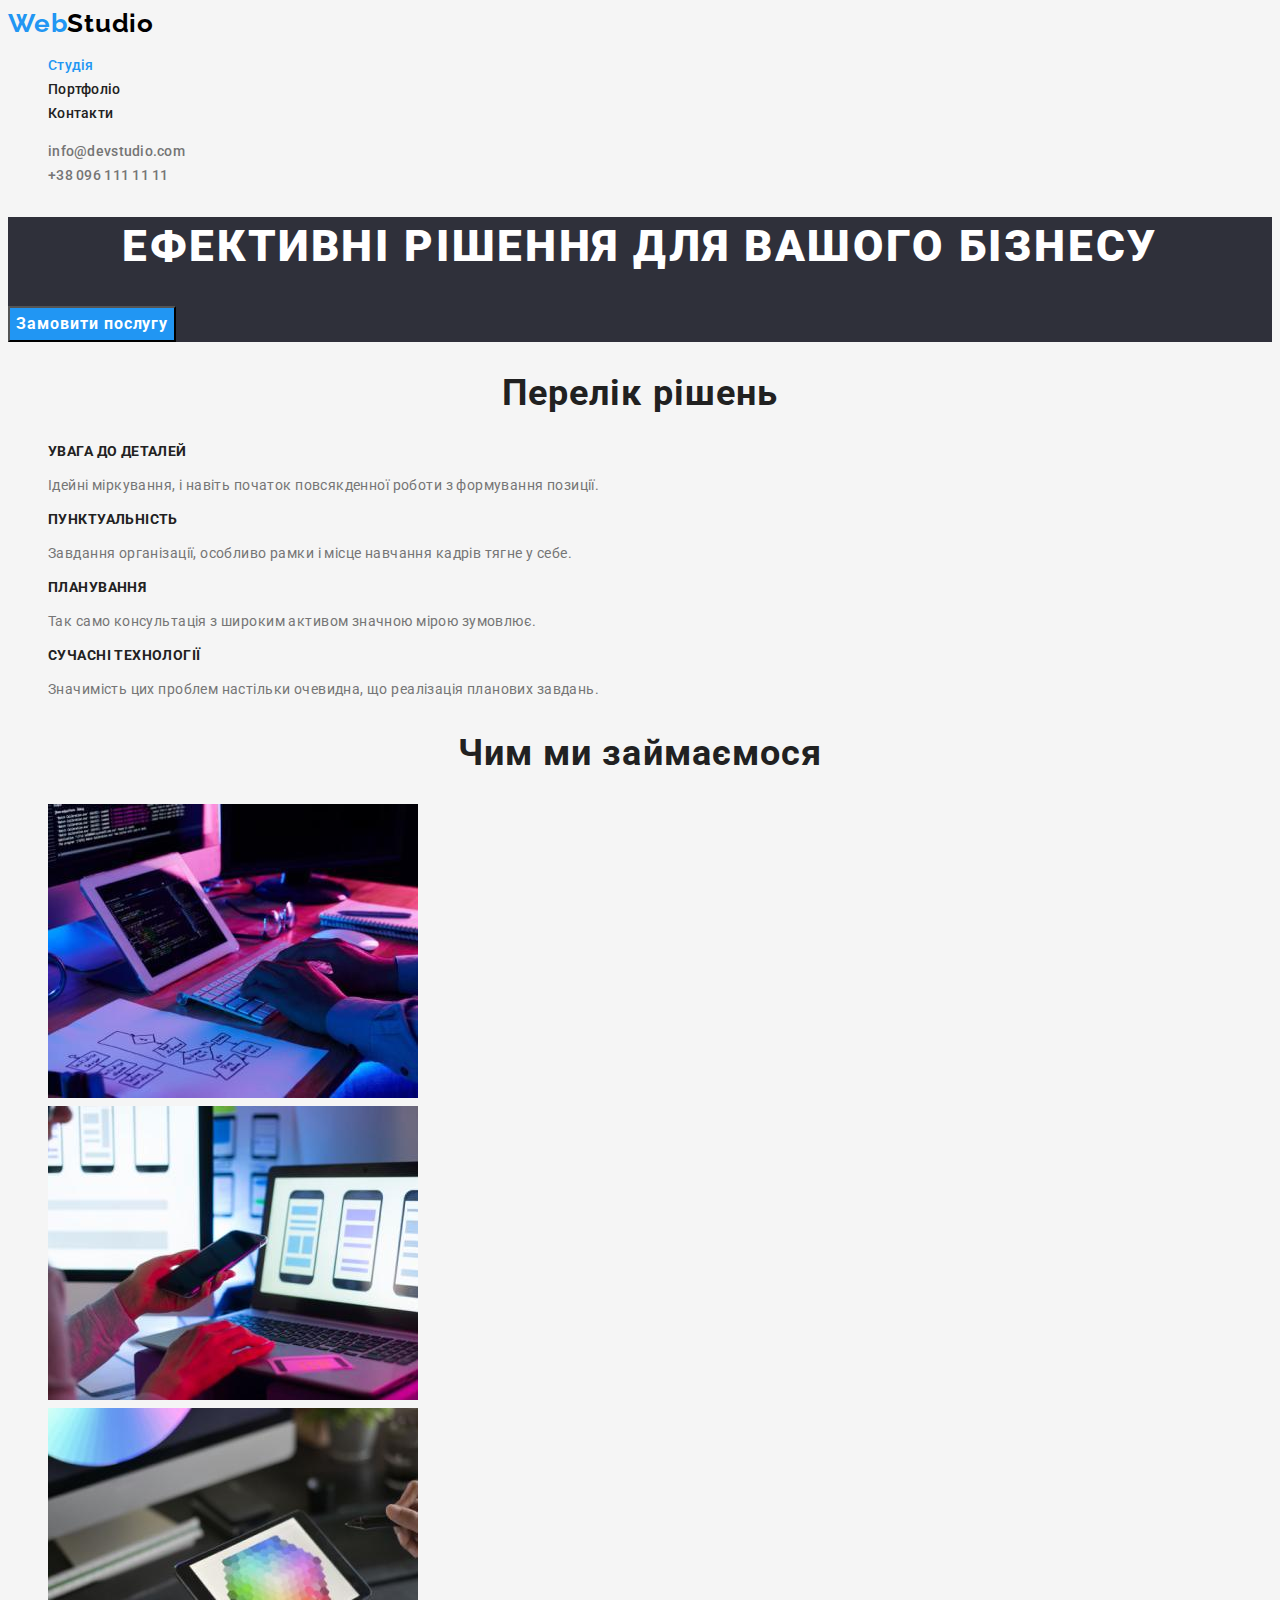
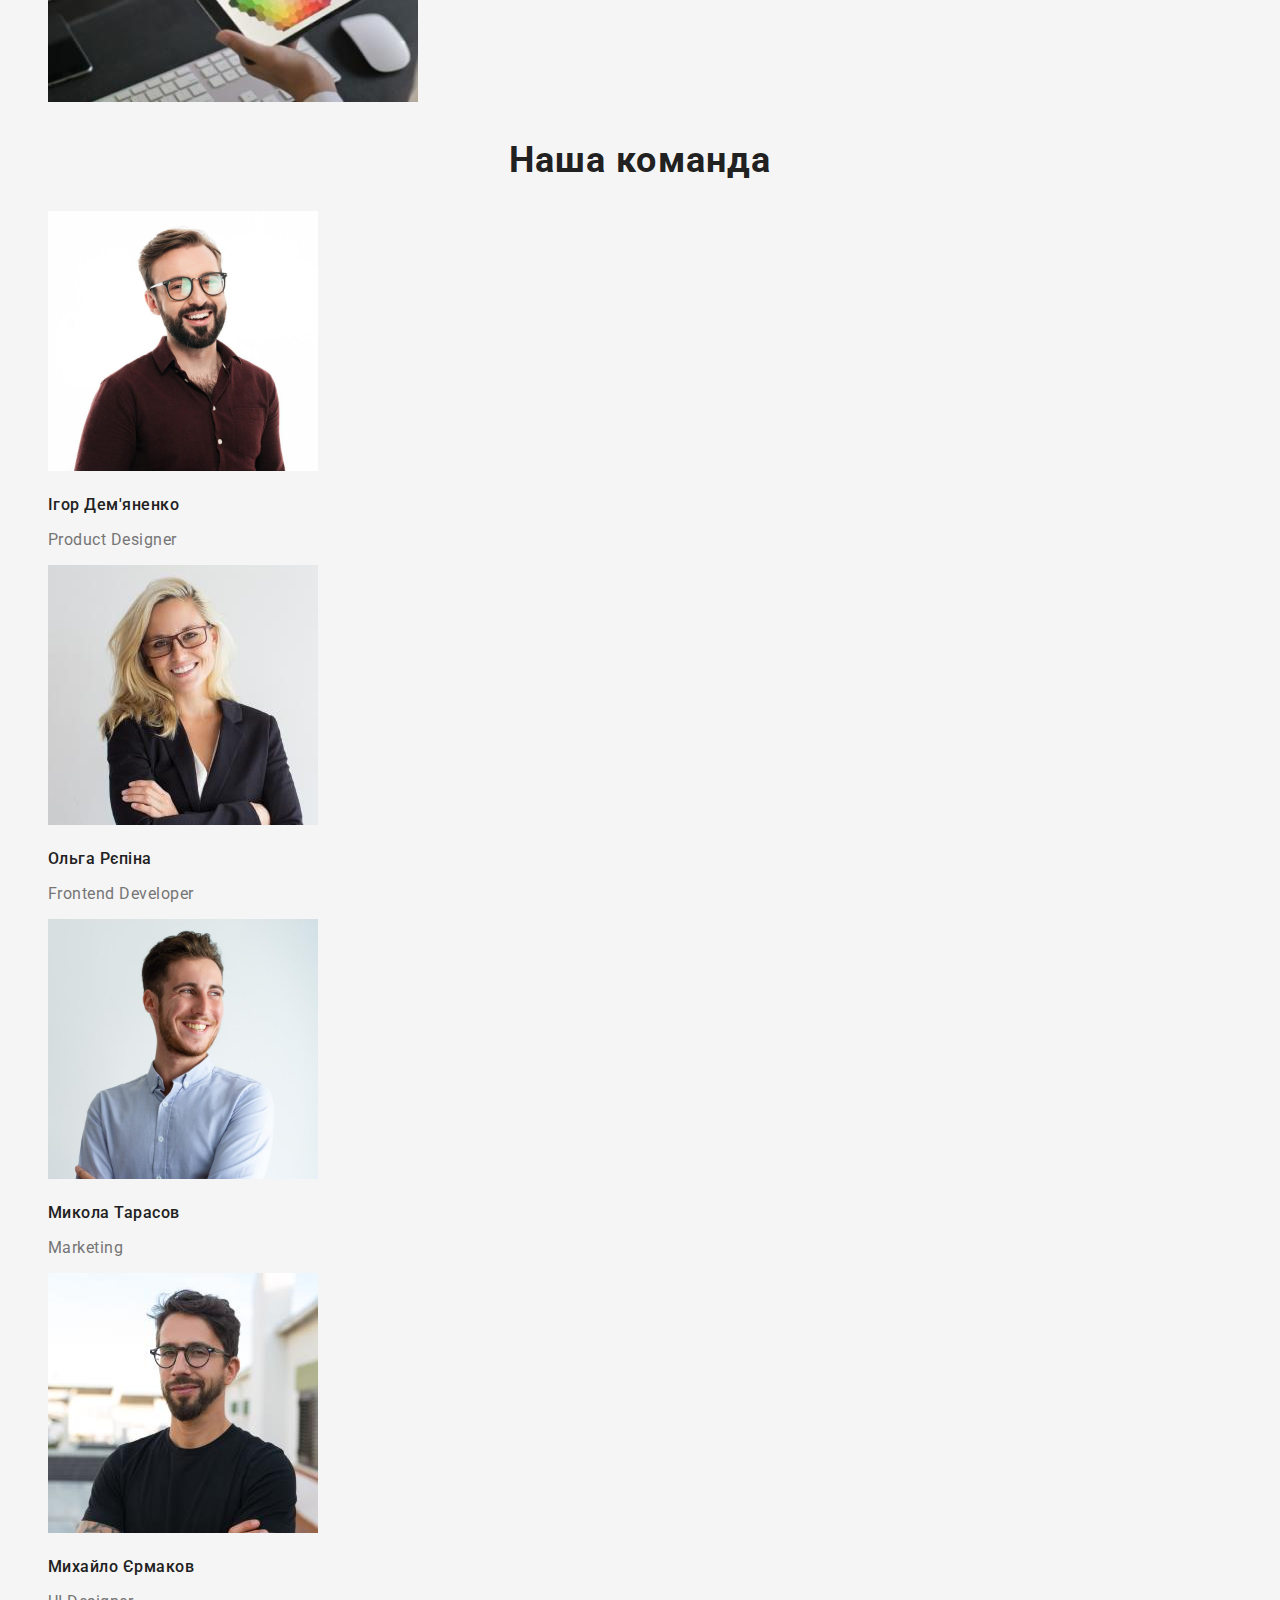
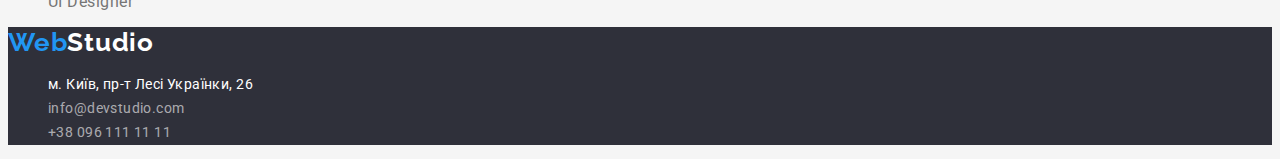
==== commit 75bee0c5: "Виправляє дотримання вимог ДЗ" ====
--- a/index.html
+++ b/index.html
@@ -7,7 +7,7 @@
     <link rel="preconnect" href="https://fonts.googleapis.com" />
     <link rel="preconnect" href="https://fonts.gstatic.com" crossorigin />
     <link
-      href="https://fonts.googleapis.com/css2?family=Raleway:wght@700&display=swap"
+      href="https://fonts.googleapis.com/css2?family=Raleway:wght@700&family=Roboto:wght@400;500;700;900&display=swap"
       rel="stylesheet"
     />
     <link rel="stylesheet" href="./css/styles.css" />
--- a/css/styles.css
+++ b/css/styles.css
@@ -54,6 +54,7 @@
 }
 .nav-list-item {
   color: var(--text-primary-color);
+  font-weight: 500;
   font-size: 14px;
   line-height: 1.14;
   letter-spacing: 0.02em;
@@ -125,7 +126,6 @@
   letter-spacing: 0.03em;
 }
 .profession {
-  font-weight: 400;
   font-size: 16px;
   line-height: 1.19;
   /* text-align: center; */
@@ -163,7 +163,6 @@
 }
 .project-desc {
   color: var(--text-p-color);
-  font-weight: 400;
   font-size: 16px;
   line-height: 1.88;
   letter-spacing: 0.03em;
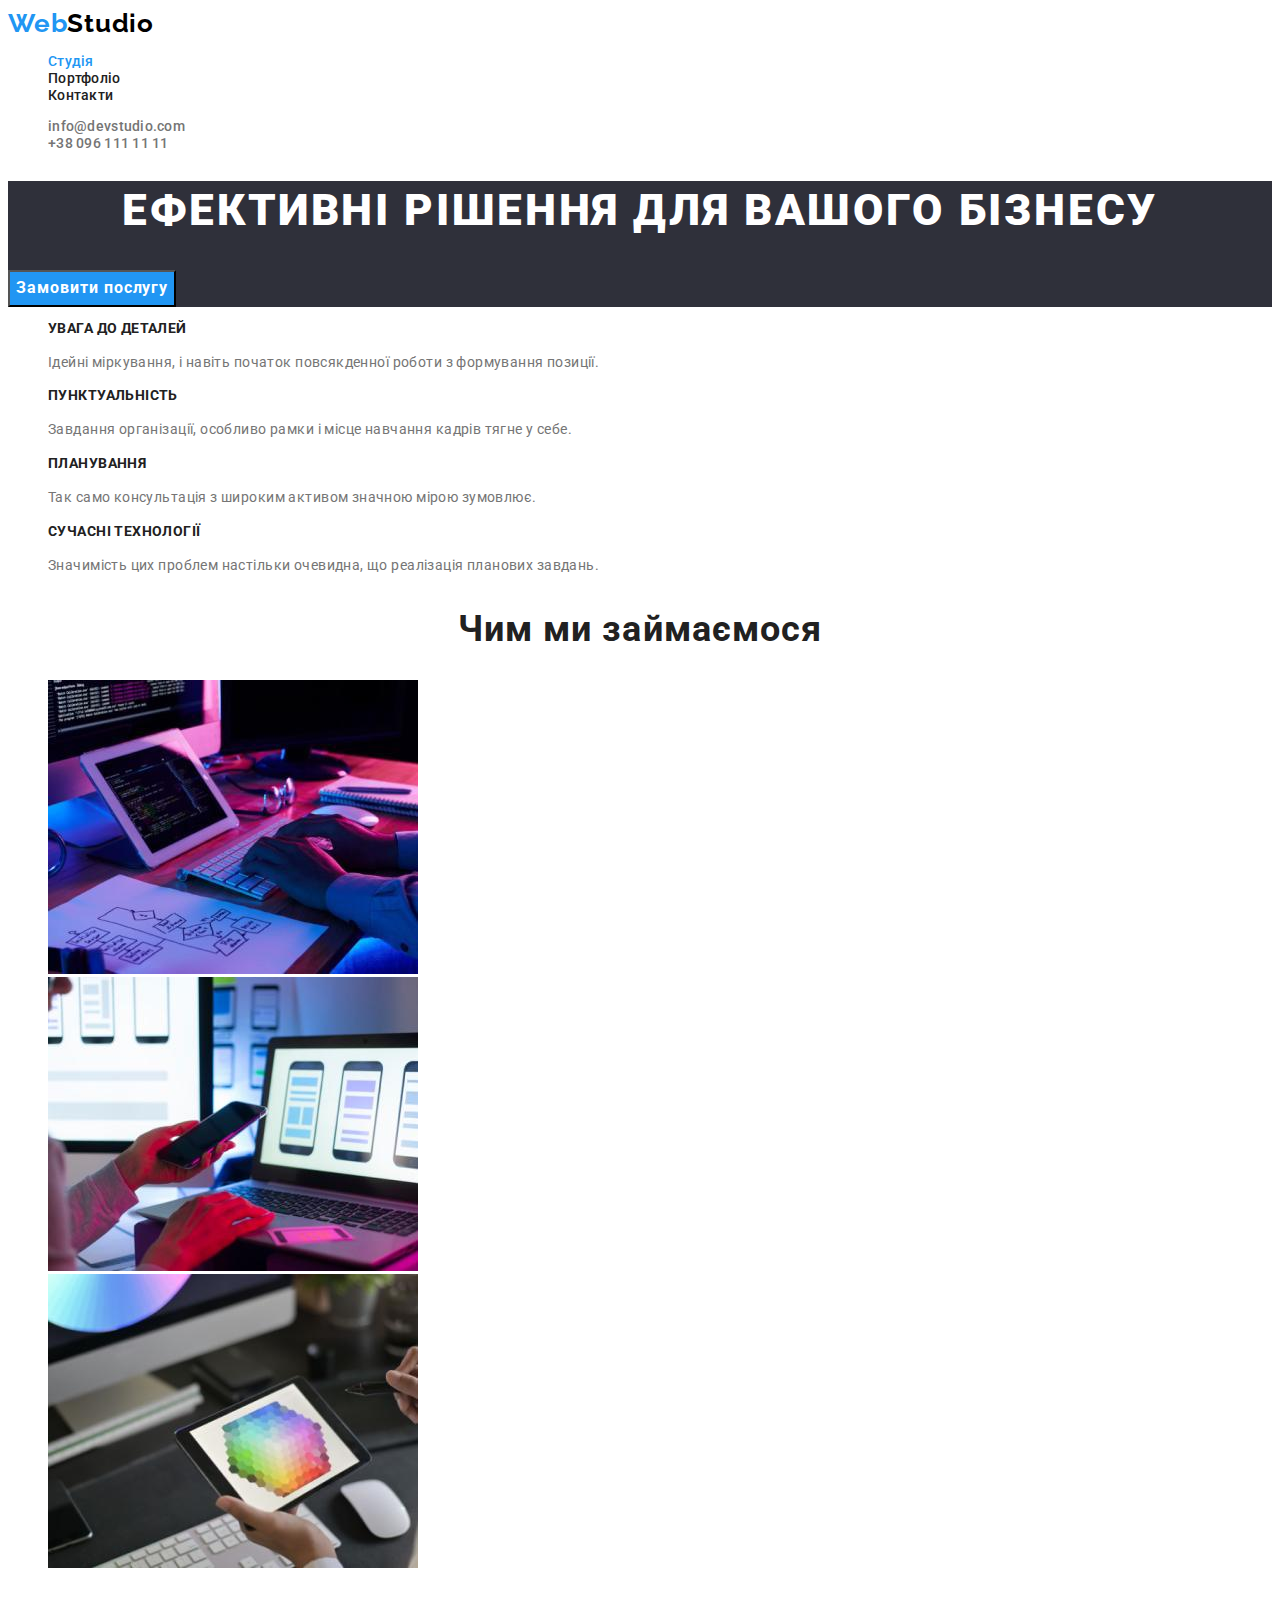
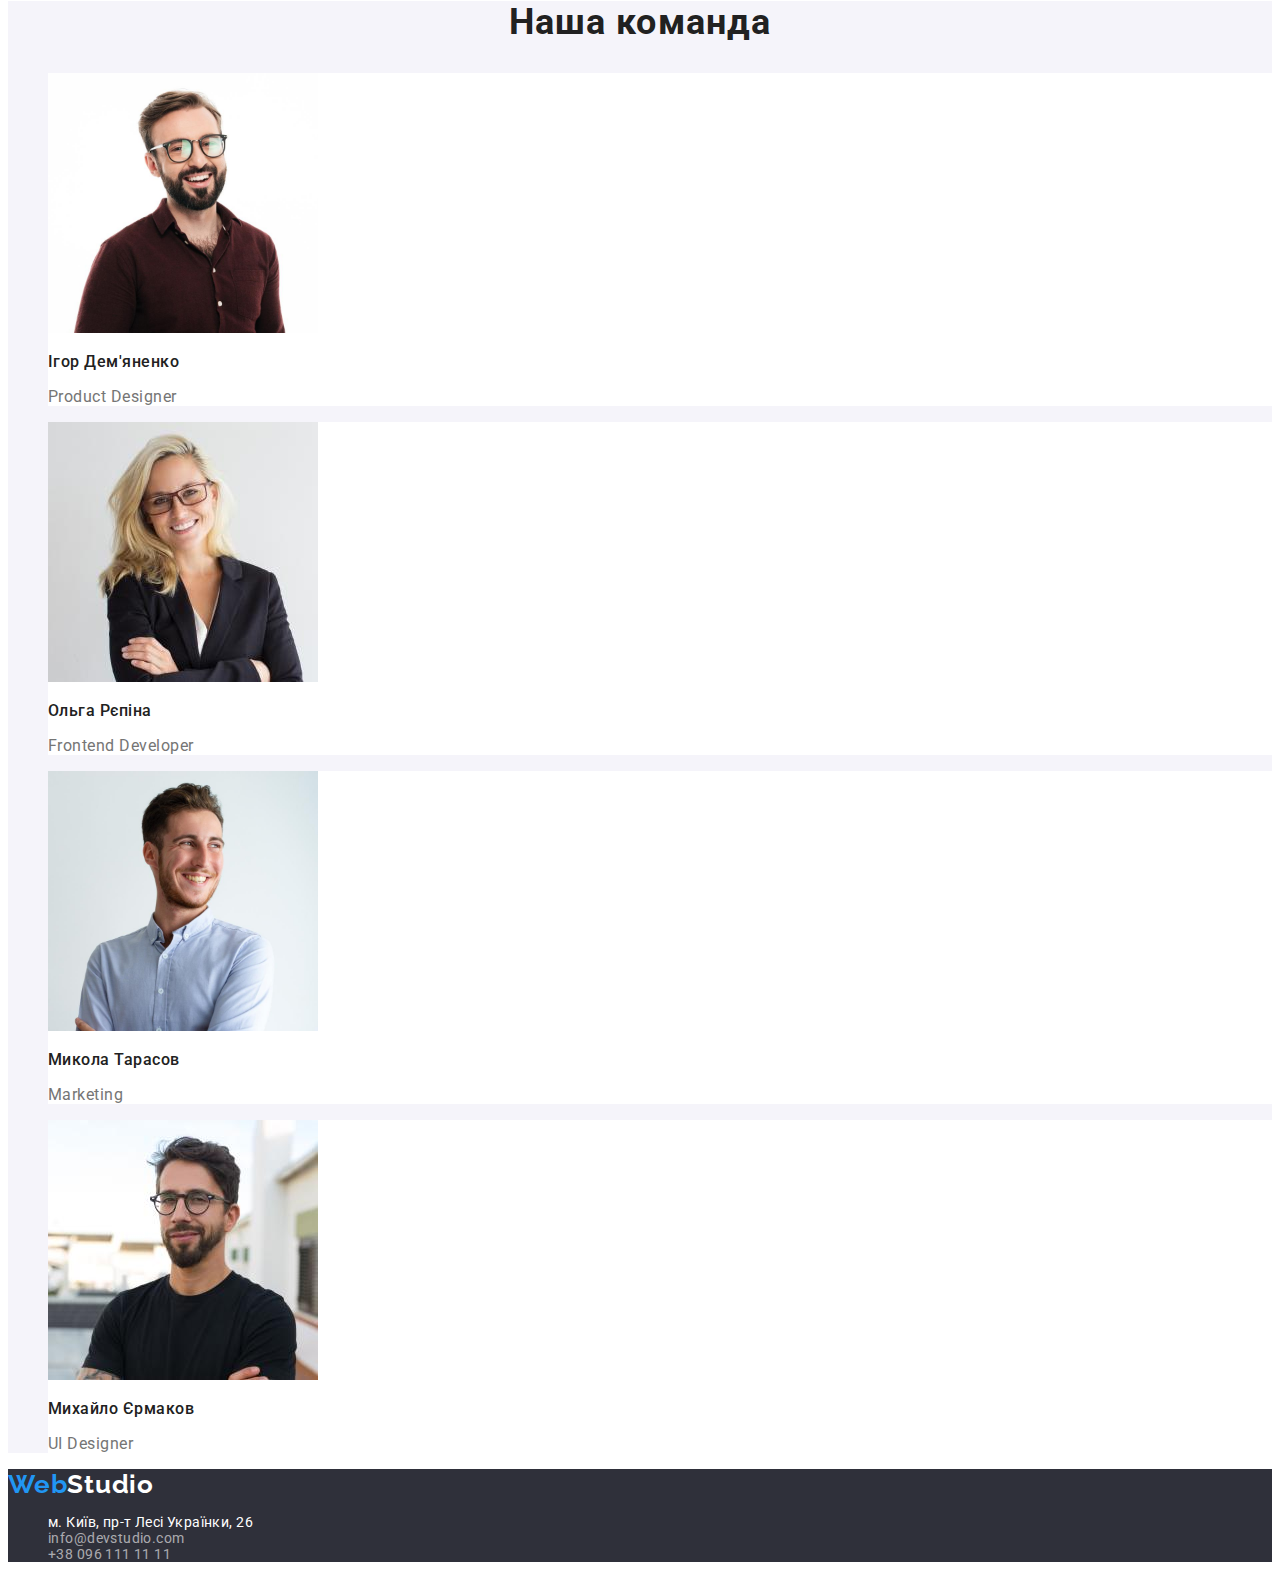
==== commit 245ca60e: "Виправляє помилки знайдені ментором" ====
--- a/index.html
+++ b/index.html
@@ -36,7 +36,7 @@
       </section>
       <!-- Перелік рішень -->
       <section class="section">
-        <h2 class="section-title">Перелік рішень</h2>
+        <h2 class="visually-hidden">Перелік рішень</h2>
         <ul class="section-list">
           <li>
             <h3 class="section-list-title">УВАГА ДО ДЕТАЛЕЙ</h3>
@@ -72,25 +72,25 @@
         </ul>
       </section>
       <!-- Наша команда -->
-      <section>
+      <section class="team-section">
         <h2 class="section-title">Наша команда</h2>
         <ul class="section-list">
-          <li>
+          <li class="section-card">
             <img src="./images/igor-demianenko.jpg" alt="igor Demianenko" width="270" />
             <h3 class="section-list-item">Ігор Дем'яненко</h3>
             <p class="item-desc profession">Product Designer</p>
           </li>
-          <li>
+          <li class="section-card">
             <img src="./images/olga-repina.jpg" alt="Olga Repina" width="270" />
             <h3 class="section-list-item">Ольга Рєпіна</h3>
             <p class="item-desc profession">Frontend Developer</p>
           </li>
-          <li>
+          <li class="section-card">
             <img src="./images/mykola-tarasov.jpg" alt="Mykola Tarasov" width="270" />
             <h3 class="section-list-item">Микола Тарасов</h3>
             <p class="item-desc profession">Marketing</p>
           </li>
-          <li>
+          <li class="section-card">
             <img src="./images/mykhailo-yermakov.jpg" alt="Mykhailo Yermakov" width="270" />
             <h3 class="section-list-item">Михайло Єрмаков</h3>
             <p class="item-desc profession">UI Designer</p>
--- a/css/styles.css
+++ b/css/styles.css
@@ -7,20 +7,21 @@
 /* білий #FFFFFF */
 /* контакти у футері color: rgba(255, 255, 255, 0.6); */
 :root {
+  --black-color: #000000;
   --text-primary-color: #212121;
   --text-p-color: #757575;
-  --background-primary-color: #f5f5f5;
+  --primary-white-color: #ffffff;
   --background-secondary-color: #f5f4fa;
+  --hero-footer-color--: #2f303a;
   --accent-color: #2196f3;
+  --primary-btn-accent-color--: #188ce8;
 }
 body {
-  background-color: var(--background-primary-color);
+  background-color: var(--primary-white-color);
   color: var(--text-primary-color);
 
   font-family: Roboto, sans-serif;
-  font-weight: 400;
-  font-size: 14px;
-  line-height: 1.71;
+  font-size: 14px;
   letter-spacing: 0.03em;
 }
 .nav-list,
@@ -31,14 +32,16 @@
 .nav-list-item:hover,
 .header-contacts:hover,
 .footer-contacts:hover,
+.address:hover,
 .nav-list-item:focus,
 .header-contacts:focus,
-.footer-contacts:focus {
+.footer-contacts:focus,
+.address:focus {
   color: var(--accent-color);
 }
 /* Header */
 .logo {
-  color: #000000;
+  color: var(--black-color);
   font-family: Raleway, sans-serif;
   text-decoration: none;
   font-weight: 700;
@@ -67,15 +70,27 @@
   line-height: 1.14;
   letter-spacing: 0.02em;
   text-decoration: none;
+}
+.visually-hidden {
+  position: absolute;
+  white-space: nowrap;
+  width: 1px;
+  height: 1px;
+  overflow: hidden;
+  border: 0;
+  padding: 0;
+  clip: rect(0 0 0 0);
+  clip-path: inset(50%);
+  margin: -1px;
 }
 
 /* Стилі index.html */
 /* Hero */
 .hero {
-  background-color: #2f303a;
+  background-color: var(--hero-footer-color--);
 }
 .hero-title {
-  color: #ffffff;
+  color: var(--primary-white-color);
   font-weight: 900;
   font-size: 44px;
   line-height: 1.36;
@@ -85,19 +100,19 @@
 }
 .btn {
   cursor: pointer;
+  font-family: Roboto, sans-serif;
 }
 .btn.primary {
-  color: #ffffff;
+  color: var(--primary-white-color);
   background-color: var(--accent-color);
-  font-family: Roboto, sans-serif;
   font-weight: 700;
   font-size: 16px;
   line-height: 1.88;
-  display: flex;
-  align-items: center;
-  text-align: center;
   letter-spacing: 0.06em;
-  /* border: none; */
+}
+.btn.primary:hover,
+.btn.primary:focus {
+  background-color: var(--primary-btn-accent-color--);
 }
 /* Перелік рішень */
 .section-title {
@@ -109,8 +124,13 @@
 }
 .item-desc {
   color: var(--text-p-color);
+  /* font-weight: 400; */
+  line-height: 1.71;
   /* успадковано від Body */
 }
+.team-section {
+  background-color: var(--background-secondary-color);
+}
 .section-list-title {
   font-weight: 700;
   font-size: 14px;
@@ -118,17 +138,18 @@
   letter-spacing: 0.03em;
   text-transform: uppercase;
 }
+.section-card {
+  background-color: var(--primary-white-color);
+}
 .section-list-item {
   font-weight: 500;
   font-size: 16px;
   line-height: 1.19;
-  /* text-align: center; */
   letter-spacing: 0.03em;
 }
 .profession {
   font-size: 16px;
   line-height: 1.19;
-  /* text-align: center; */
   letter-spacing: 0.03em;
 }
 /* Стилі portfolio.html */
@@ -142,14 +163,12 @@
   font-weight: 500;
   font-size: 16px;
   line-height: 1.62;
-  /* text-align: center; */
-  letter-spacing: 0.03em;
-  /* border: none; */
+  letter-spacing: 0.03em;
 }
 .btn.secondary:hover,
 .btn.secondary:focus {
   background-color: var(--accent-color);
-  color: #ffffff;
+  color: var(--primary-white-color);
 }
 .project-link {
   text-decoration: none;
@@ -164,19 +183,20 @@
 .project-desc {
   color: var(--text-p-color);
   font-size: 16px;
+  /* font-weight: 400; */
   line-height: 1.88;
   letter-spacing: 0.03em;
 }
 
 /* Footer */
 .footer {
-  background-color: #2f303a;
+  background-color: var(--hero-footer-color--);
 }
 .foot {
-  color: #ffffff;
+  color: var(--primary-white-color);
 }
 .address {
-  color: #ffffff;
+  color: var(--primary-white-color);
   font-style: normal;
   /* успадковано від Body */
   text-decoration: none;
